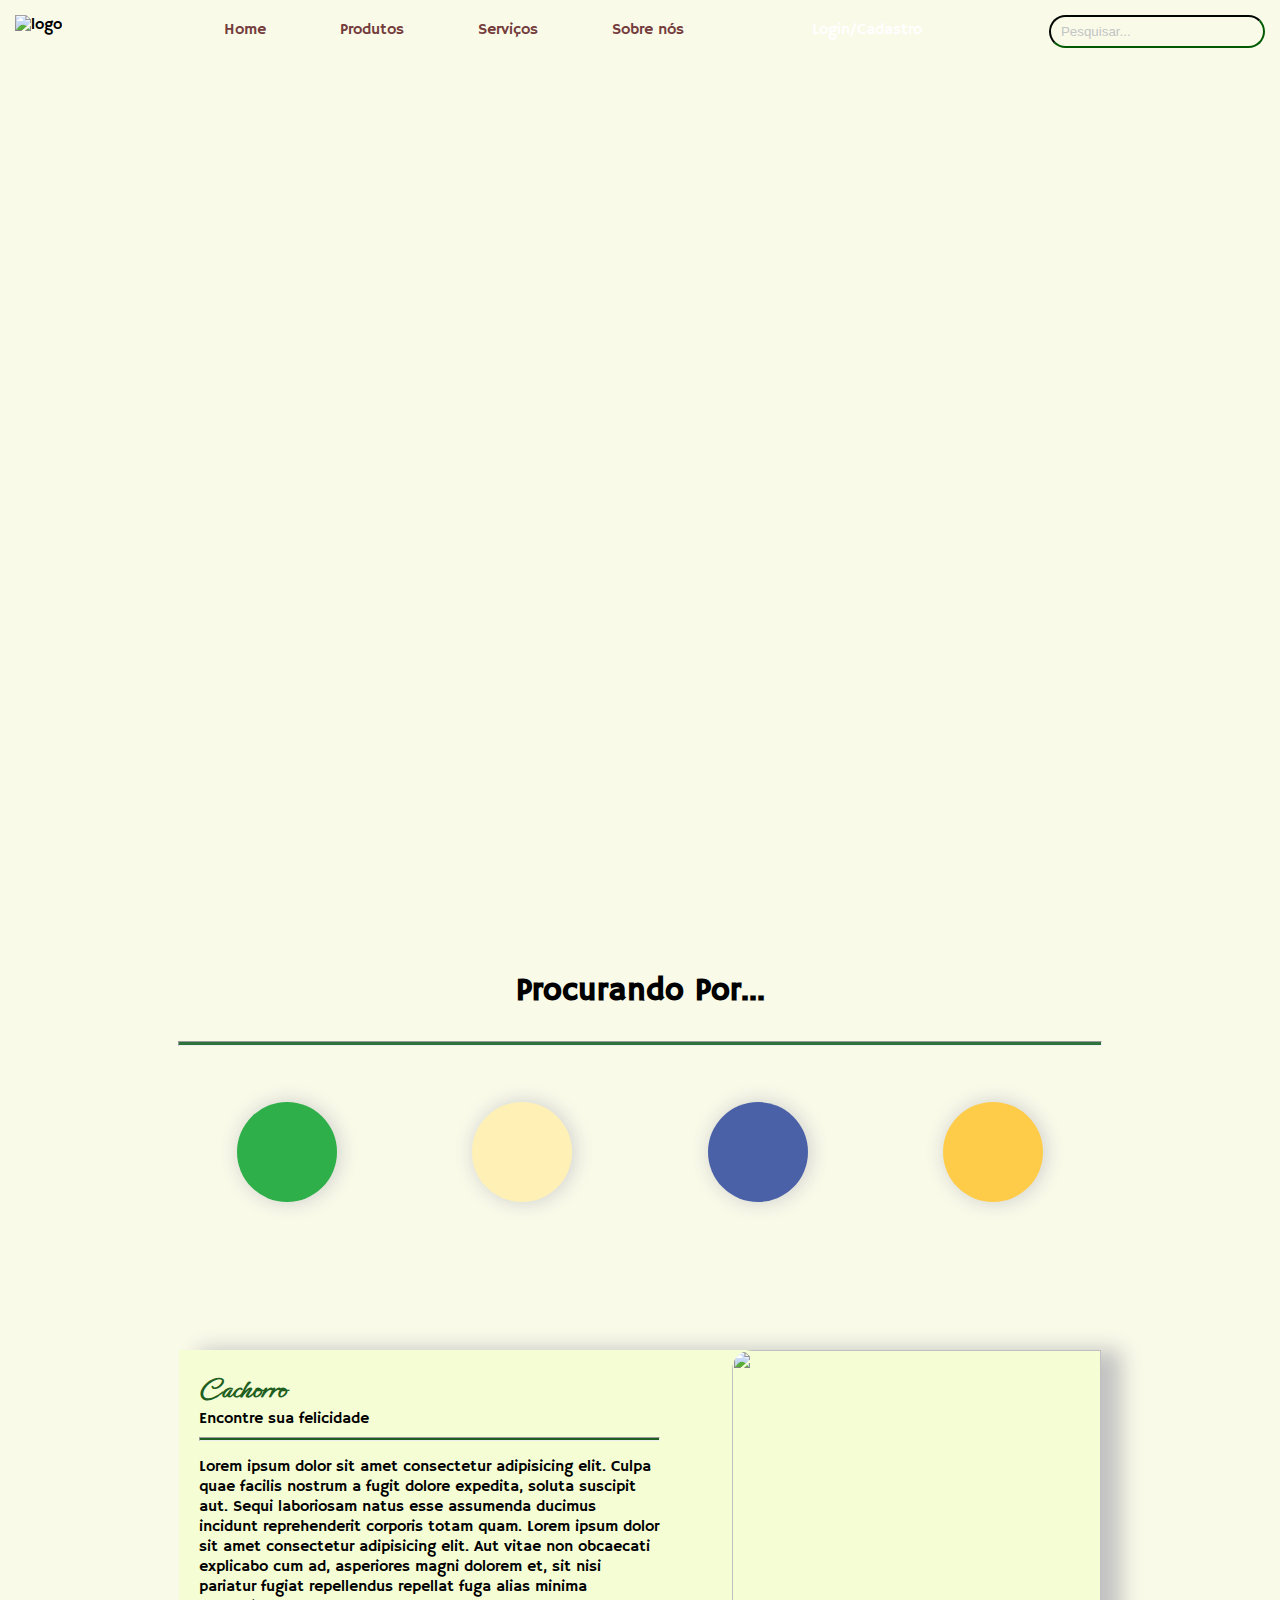
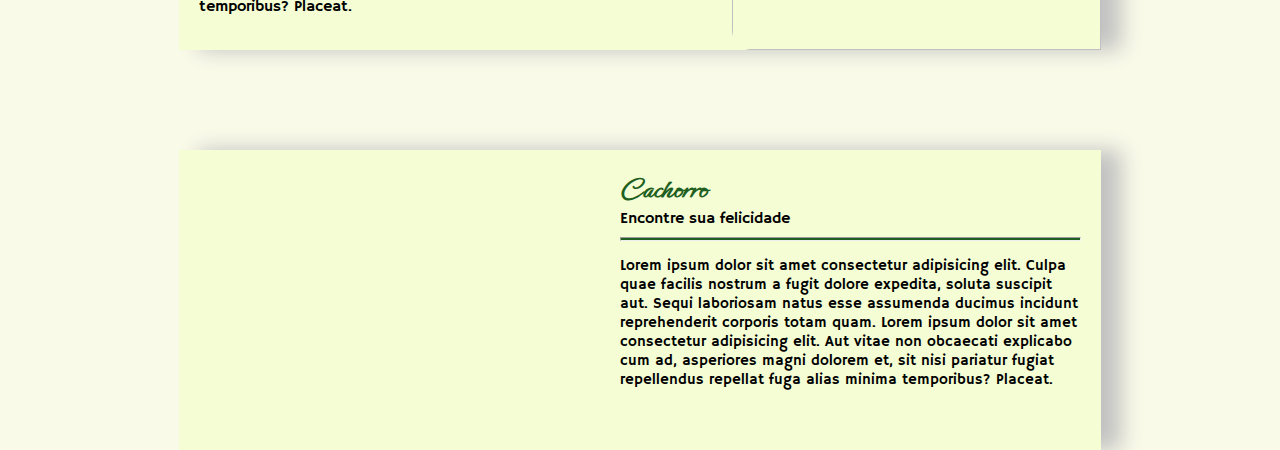
==== PetCandle/index.html @ d26f775b "OK" ====
<!DOCTYPE html>
<html lang="pt-br">
  <head>
    <meta charset="UTF-8" />
    <meta name="viewport" content="width=device-width, initial-scale=1.0" />
    <title>Home</title>
    <link rel="stylesheet" href="index.css" />
    <link rel="preconnect" href="https://fonts.googleapis.com" />
    <link rel="preconnect" href="https://fonts.gstatic.com" crossorigin />
    <link href="https://fonts.googleapis.com/css2?family=Hammersmith+One&display=swap" rel="stylesheet"/>
    <link rel="preconnect" href="https://fonts.googleapis.com">
    <link rel="preconnect" href="https://fonts.gstatic.com" crossorigin>
    <link href="https://fonts.googleapis.com/css2?family=Ephesis&family=Hedvig+Letters+Serif:opsz@12..24&display=swap" rel="stylesheet">

  <body>
    <!---== Header ==--->
    <header class="header">
      <img class="banner" src="img/PetCandle.svg" alt="" />
      <!---== Navbar e Botão ==--->

      <nav class="navbar">
        <div class="logo-img">
          <img src="" alt="logo" />
        </div>
        <div class="links">
          <ul>
            <a href="">Home</a>
            <a href="">Produtos</a>
            <a href="">Serviços</a>
            <a href="">Sobre nós</a>
          </ul>
        </div>
        <div class="login-cad-section">
          <a href="">Login/Cadastro</a>
        </div>

        <div class="search-box">
          <input type="text" placeholder="Pesquisar..." />
        </div>
      </nav>
    </header>

    <!-- Main Section -->

    <!-- Container -->
    <div class="container">
      <!-- SERVIÇOS -->
      <section class="Servicos">
        <h1>Procurando Por...</h1>
        <hr
          style="width: 80%; height: 5px; background-color: rgb(48, 114, 59)"
        />
        <div class="div-cards">
          <div class="card-circle" style="background-color: #2eaf49">
            <img src="/img/comida.png" alt="" />
            <span>Comida</span>
          </div>
          <div class="card-circle" style="background-color: #fff1b5">
            <img src="/img/veterinario(1).png" alt="" />
            <span>Veterinario</span>
          </div>
          <div class="card-circle" style="background-color: #4a61a8">
            <img src="/img/Brinquedos.png" alt="" style="height: 70px" />
            <span>Brinquedos</span>
          </div>
          <div class="card-circle" style="background-color: #ffcc4a">
            <img src="/img/gatinho.png" alt="" style="height: 60px" />
            <span>Adote seu Pet</span>
          </div>
        </div>
      </section>

      <!-- CURIOSIDADES -->
      <section class="curiosidades">
        <div class="info-1">
          <div class="info-text-1" style="float: left;">
            <h1>Cachorro</h1>
            <span>Encontre sua felicidade</span>
            <hr />
            <p>
              Lorem ipsum dolor sit amet consectetur adipisicing elit. Culpa
              quae facilis nostrum a fugit dolore expedita, soluta suscipit aut.
              Sequi laboriosam natus esse assumenda ducimus incidunt
              reprehenderit corporis totam quam. Lorem ipsum dolor sit amet
              consectetur adipisicing elit. Aut vitae non obcaecati explicabo
              cum ad, asperiores magni dolorem et, sit nisi pariatur fugiat
              repellendus repellat fuga alias minima temporibus? Placeat.
            </p>
          </div>
          <div class="info-img-1">
            <!-- ==============PROVISORIO=============== -->
            <img class="img" src="/img/CardCachorro1.jpg" alt="" /> 
          </div>
        </div>

        <div class="info-2">
          <div class="info-text-2" style="float: right;">
            <h1>Cachorro</h1>
            <span>Encontre sua felicidade</span>
            <hr />
            <p>
              Lorem ipsum dolor sit amet consectetur adipisicing elit. Culpa
              quae facilis nostrum a fugit dolore expedita, soluta suscipit aut.
              Sequi laboriosam natus esse assumenda ducimus incidunt
              reprehenderit corporis totam quam. Lorem ipsum dolor sit amet
              consectetur adipisicing elit. Aut vitae non obcaecati explicabo
              cum ad, asperiores magni dolorem et, sit nisi pariatur fugiat
              repellendus repellat fuga alias minima temporibus? Placeat.
            </p>
          </div>
          <div class="info-img-2">
            <!-- ==============PROVISORIO=============== -->
            <img class="img" src="/img/CardCachorro2.jpg" alt="" />
          </div>
        </div>
      </section>
    </div>
  </body>
</html>
---- PetCandle/index.css ----
:root {
    --padrao: 'Hammersmith One', sans-serif;
}

body{
    height: 100vh;
    margin: 0;
    padding: 0;
    font-family: var(--padrao);
    background-color: #f9fae8;
}

/* ----- Header ----- */
.header {
    display: flex;
    justify-content: center;
    width: 100%;
    height: 100%;
    font-family: 'Hammersmith One', sans-serif;;
}
.banner{

    width: 100%;
    position:absolute;
    z-index: -2;    
}

/* ----- Navbar e Botão ----- */
.navbar {
    height: 30px;
    width: 100%;
    display: flex;
    justify-content: space-between;
    padding: 15px;
}
/* Componentes do navbar-1 (logo, link, login) */
.logo-img {
    width: auto;
    height: auto;
}
/* ------ links ------ */
.links {
    width: 40%;
    display: flex;
    align-items: center;
}
.header .navbar ul {
    width: 100%;
    display: flex;
    justify-content: center;
    justify-content: space-between;
}
.header .navbar ul a {
    text-decoration: none;
    color: rgb(116, 60, 60);
    position: relative;
}
.navbar ul a::after{
    content: "";
    width: 0%;
    height: 3px;
    background-color: rgb(102, 33, 33);
    position: absolute;
    bottom: 0;
    left: 1px;
    transition: .5s;
}
.navbar ul a:hover::after{
    width: 120%;
    transition: .5s;
}


/* --login e cadastro (LINK)-- */
.login-cad-section {
    display: flex;
    align-items: center;
}
.login-cad-section a {
    text-decoration: none;
    color: rgb(255, 255, 255);
    padding: 5px;
}
/*-------Search-box-----*/
.search-box input {
    width: 200px;
    height: 25px;
    border-radius: 40px;
    background-color: transparent;
    border-width: 2px;
    border-color: rgb(2, 91, 2);
    outline: none;
    padding: 2px;
    padding-left: 10px;
}
.search-box input::placeholder {
    color: rgb(195, 197, 198);
}

/* ----=====CONATINER=====----- */
.container{
    width: 100%;
    height: 100vh;
    display: flex;
    align-items: center;
    justify-content: space-between;
    flex-direction: column;
}
/* --==Section Novos Produtos==-- */
.Servicos {
    margin-top:50px;
    height: 300px;
    width: 90%;
    display: flex;
    flex-direction: column;
    justify-content: space-between;
    align-items: center;
}
.div-cards{
height: 300px;
width: 70%;
display: flex;
justify-content: space-between;
align-items: center;
}
/* itens cards */
.card-circle{
    height: 100px;
    width: 100px;
    border-radius: 50%;
    overflow: hidden;
    display: flex;
    align-items: center;
    justify-content: center;
    transition: .5s;
    box-shadow: 2px 0px 20px 0px rgb(206, 206, 206);
}
.card-circle:hover{
    transition: .5s;
    border-radius: 10px;
    width: 200px;
}
.card-circle img{
    height: 60px;
}
.card-circle span{
    display: none;
    transition: .2s;
}
.card-circle:hover span{
    display: block;
    height: 30%;
    margin: 10px;
    transition: .2s;
}

/* ---===Section CURIOSIDADES===---*/
/* --Container-- */
.curiosidades{
    height: 1200px;
    width: 90%;
    display: flex;
    align-items: center;
    flex-direction: column;
}

/* ---Cards com informações----- */
.info-1, .info-2{
    width: 80%;
    height: 300px;
    /* rgb(244, 253, 212) */
    box-shadow: 20px 0px  20px 0px rgb(194, 194, 194);
    background-color: rgb(244, 253, 212);
    margin-top: 100px;
    overflow: hidden;
}
/*----- Texto -----*/
.info-text-1, .info-text-2{
    width: 50%;
    margin: 20px;
}
.info-text-1 h1, .info-text-2 h1{
    color: rgb(31, 95, 31);
    font-family: 'Ephesis', cursive;
    font-size: 30px;
    margin: 0;
}
.info-text-1 hr , .info-text-2 hr{

    height: 2px;
    background-color:  rgb(31, 95, 31);;
}
.info-1-text-1 p , .info-text-2 p{
    font-size: 15px;
}

/* -----Imagem -----*/
/* <!-- ==============PROVISORIO=============== --> */
.info-img-1{
    height: 100%;
    width: 40%;
    display: flex;
    float: right;
    border-radius: 20px 0px 0px 20px ;
    overflow: hidden;
}
.info-img-2{
    height: 100%;
    width: 40%;
    display: flex;
    float: left;
    border-radius: 20px 0px 0px 20px ;
    overflow: hidden;
}
.info-img-1 img,.info-img-2- img{
    width: 100%;
    height: 100%;
}
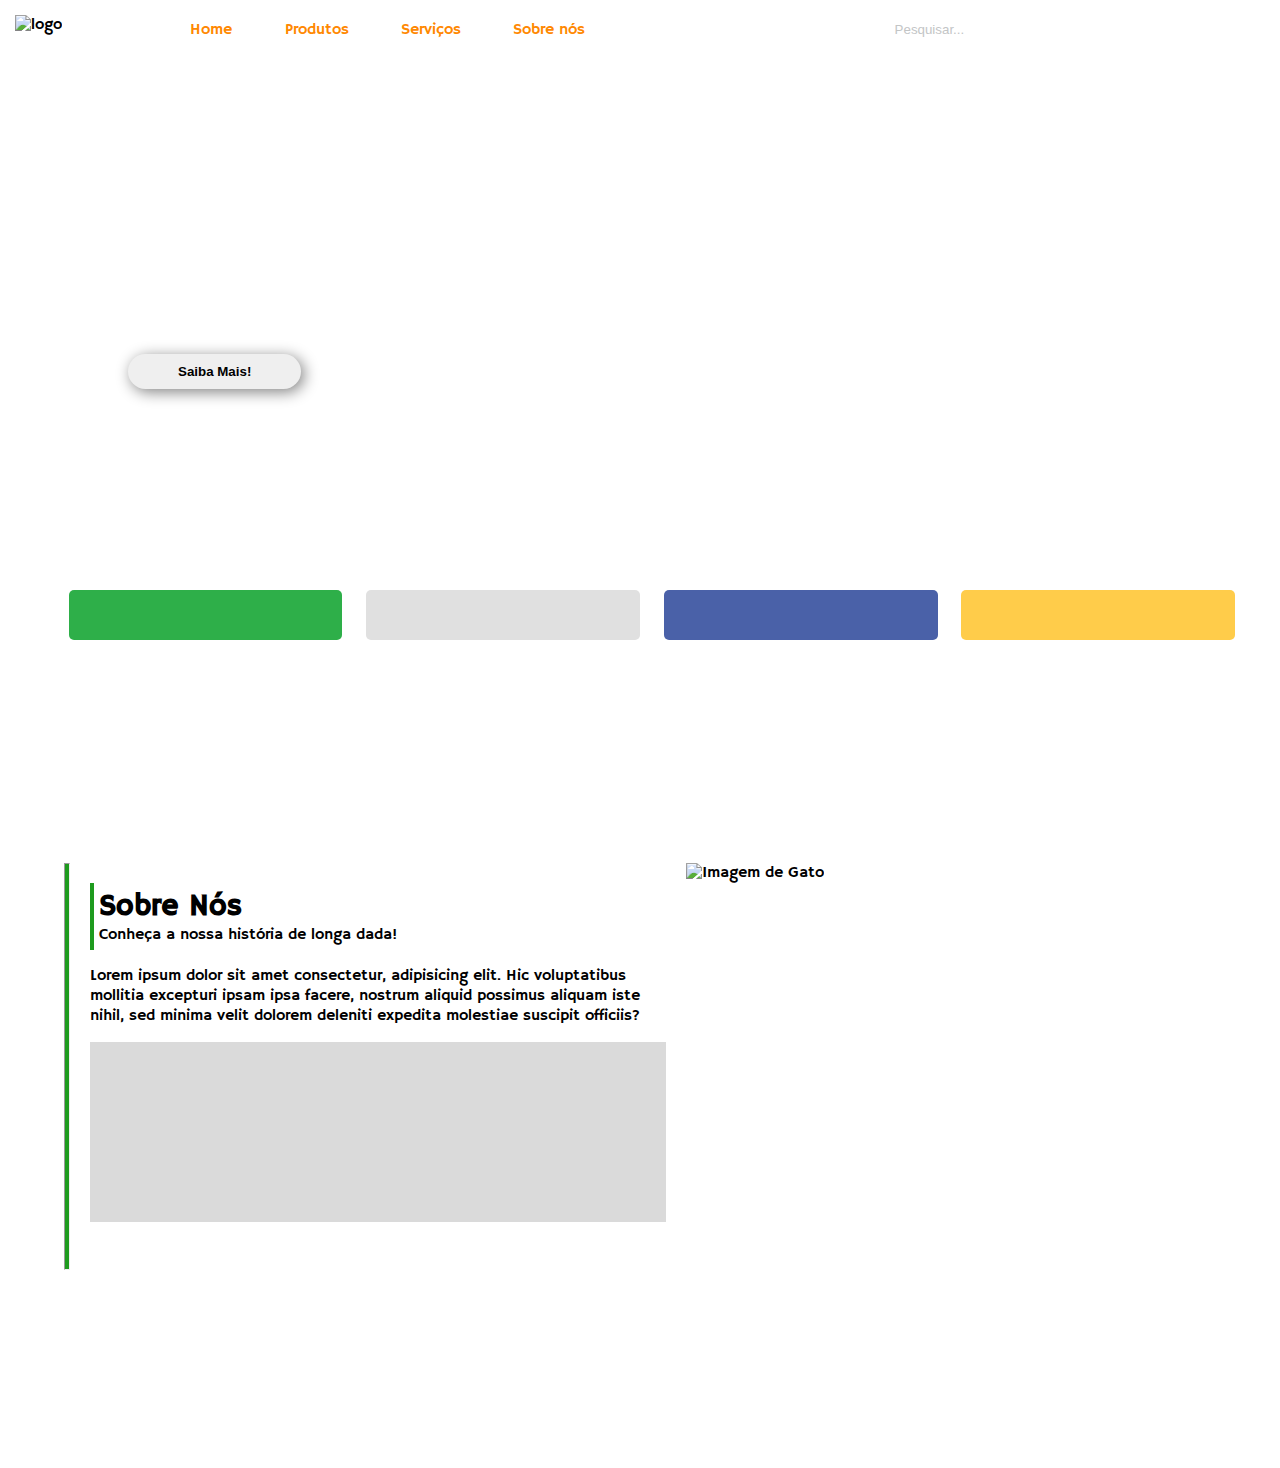
==== commit f7e1317f: "OK" ====
--- a/PetCandle/index.html
+++ b/PetCandle/index.html
@@ -14,106 +14,110 @@
 
   <body>
     <!---== Header ==--->
-    <header class="header">
+  <div>
       <img class="banner" src="img/PetCandle.svg" alt="" />
-      <!---== Navbar e Botão ==--->
+      <header class="header">
+        <!---== Navbar e Botão ==--->
 
-      <nav class="navbar">
-        <div class="logo-img">
-          <img src="" alt="logo" />
-        </div>
-        <div class="links">
-          <ul>
-            <a href="">Home</a>
-            <a href="">Produtos</a>
-            <a href="">Serviços</a>
-            <a href="">Sobre nós</a>
-          </ul>
-        </div>
-        <div class="login-cad-section">
-          <a href="">Login/Cadastro</a>
+        <nav class="navbar">
+          <div class="logo-img">
+            <img src="" alt="logo" />
+          </div>
+          <div class="links">
+            <ul>
+              <a href="#">Home</a>
+              <a href="#">Produtos</a>
+              <a href="#">Serviços</a>
+              <a href="#">Sobre nós</a>
+            </ul>
+          </div>
+
+          <div class="login-cad-section">
+            <a href="">Login</a> 
+            <a href="">Cadastro</a>
+          </div>
+
+          <div class="search-box">
+            <input type="text" placeholder="Pesquisar..." />
+          </div>
+        </nav>
+        
+        <div class="btn-banner">
+          <button href="" >Saiba Mais!</button>
         </div>
 
-        <div class="search-box">
-          <input type="text" placeholder="Pesquisar..." />
-        </div>
-      </nav>
-    </header>
-
+      </header>
+    </div>
     <!-- Main Section -->
-
+    
     <!-- Container -->
     <div class="container">
       <!-- SERVIÇOS -->
       <section class="Servicos">
-        <h1>Procurando Por...</h1>
-        <hr
-          style="width: 80%; height: 5px; background-color: rgb(48, 114, 59)"
-        />
         <div class="div-cards">
-          <div class="card-circle" style="background-color: #2eaf49">
+          <div class="card-rectangle" style="background-color: #2eaf49">
             <img src="/img/comida.png" alt="" />
             <span>Comida</span>
           </div>
-          <div class="card-circle" style="background-color: #fff1b5">
-            <img src="/img/veterinario(1).png" alt="" />
-            <span>Veterinario</span>
+          <div class="card-rectangle" style="background-color: #e0e0e0">
+            <img src="/img/veterinario.png" alt="" />
+            <span>Veterinário</span>
           </div>
-          <div class="card-circle" style="background-color: #4a61a8">
-            <img src="/img/Brinquedos.png" alt="" style="height: 70px" />
+          <div class="card-rectangle" style="background-color: #4a61a8">
+            <img src="/img/Brinquedos.png" alt=""/>
             <span>Brinquedos</span>
           </div>
-          <div class="card-circle" style="background-color: #ffcc4a">
-            <img src="/img/gatinho.png" alt="" style="height: 60px" />
+          <div class="card-rectangle" style="background-color: #ffcc4a">
+            <img src="/img/gatinho.png" alt=""/>
             <span>Adote seu Pet</span>
           </div>
         </div>
       </section>
+      
 
-      <!-- CURIOSIDADES -->
-      <section class="curiosidades">
-        <div class="info-1">
-          <div class="info-text-1" style="float: left;">
-            <h1>Cachorro</h1>
-            <span>Encontre sua felicidade</span>
-            <hr />
-            <p>
-              Lorem ipsum dolor sit amet consectetur adipisicing elit. Culpa
-              quae facilis nostrum a fugit dolore expedita, soluta suscipit aut.
-              Sequi laboriosam natus esse assumenda ducimus incidunt
-              reprehenderit corporis totam quam. Lorem ipsum dolor sit amet
-              consectetur adipisicing elit. Aut vitae non obcaecati explicabo
-              cum ad, asperiores magni dolorem et, sit nisi pariatur fugiat
-              repellendus repellat fuga alias minima temporibus? Placeat.
-            </p>
+
+      <div class="div-about-us">
+
+        <div class="container-about-us">
+          <hr>
+          <div class="div-left-about-us">
+            <div class="title">
+              <span class="span-about-us">Sobre Nós</span>
+              <span class="title-about-us">Conheça a nossa história de longa dada!</span>
+            </div>
+            <div class="content-about-us">
+              <p>
+                Lorem ipsum dolor sit amet consectetur, adipisicing elit. Hic voluptatibus mollitia excepturi ipsam ipsa facere, nostrum aliquid possimus aliquam iste nihil, sed minima velit dolorem deleniti expedita molestiae suscipit officiis?
+              </p>
+              <!-- -----------------PROVISORIO-------------- -->
+              <div class="alguma-coisa"></div>
+            </div>
+      
+
           </div>
-          <div class="info-img-1">
-            <!-- ==============PROVISORIO=============== -->
-            <img class="img" src="/img/CardCachorro1.jpg" alt="" /> 
+
+          <div class="div-right-about-us">
+            <img src="img/ " alt="Imagem de Gato">
           </div>
+
         </div>
+      </div>
 
-        <div class="info-2">
-          <div class="info-text-2" style="float: right;">
-            <h1>Cachorro</h1>
-            <span>Encontre sua felicidade</span>
-            <hr />
-            <p>
-              Lorem ipsum dolor sit amet consectetur adipisicing elit. Culpa
-              quae facilis nostrum a fugit dolore expedita, soluta suscipit aut.
-              Sequi laboriosam natus esse assumenda ducimus incidunt
-              reprehenderit corporis totam quam. Lorem ipsum dolor sit amet
-              consectetur adipisicing elit. Aut vitae non obcaecati explicabo
-              cum ad, asperiores magni dolorem et, sit nisi pariatur fugiat
-              repellendus repellat fuga alias minima temporibus? Placeat.
-            </p>
+      <div class="div-services">
+        <div class="container-services">
+
+          <div class="div-left-services">
+
           </div>
-          <div class="info-img-2">
-            <!-- ==============PROVISORIO=============== -->
-            <img class="img" src="/img/CardCachorro2.jpg" alt="" />
+
+          <div class="div-right-services">
+            
           </div>
+
         </div>
-      </section>
+      </div>
+
     </div>
+
   </body>
 </html>
--- a/PetCandle/index.css
+++ b/PetCandle/index.css
@@ -1,222 +1,245 @@
-
-
 :root {
-    --padrao: 'Hammersmith One', sans-serif;
-}
-
-body{
-    height: 100vh;
-    margin: 0;
-    padding: 0;
-    font-family: var(--padrao);
-    background-color: #f9fae8;
+  --padrao: "Hammersmith One", sans-serif;
+}
+
+body {
+  height: 100%;
+  margin: 0;
+  padding: 0;
+  font-family: var(--padrao);
+  background-color: #ffffff;
 }
 
 /* ----- Header ----- */
 .header {
-    display: flex;
-    justify-content: center;
-    width: 100%;
-    height: 100%;
-    font-family: 'Hammersmith One', sans-serif;;
-}
-.banner{
-
-    width: 100%;
-    position:absolute;
-    z-index: -2;    
-}
-
-/* ----- Navbar e Botão ----- */
+  display: flex;
+  justify-content: center;
+  flex-direction: column;
+  width: 100%;
+  font-family: "Hammersmith One", sans-serif;
+  overflow: hidden;
+}
+.banner {
+  width: 100%;
+  position: absolute;
+  z-index: -2;
+}
+
+/* ----- Botão do Banner ----- */
+
+.btn-banner{
+  margin-top: 23%;
+  margin-left: 10%;
+  width: auto;
+  height: 60px;
+}
+
+.btn-banner button{
+  padding: 10px 50px 10px 50px;
+  border: none;
+  border-radius: 50px;
+  font-weight: 700;
+  box-shadow: 3px 3px 15px gray;
+  cursor: pointer;
+  transition: all 0.3s ease-in-out;
+}
+
+.btn-banner button:hover{
+  transform: scale(110%);
+}
+
+/* ----- Navbar ----- */
 .navbar {
-    height: 30px;
+  height: 30px;
+  width: 97%;
+  display: flex;
+  justify-content: space-between;
+  padding: 15px;
+}
+/* Componentes do navbar-1 (logo, link, login) */
+.logo-img {
+  width: auto;
+  height: auto;
+}
+/* ------ links ------ */
+.links {
+  width: 35%;
+  display: flex;
+  align-items: center;
+}
+.header .navbar ul {
+  width: 100%;
+  display: flex;
+  justify-content: center;
+  justify-content: space-between;
+}
+.header .navbar ul a {
+  text-decoration: none;
+  /* color: rgb(116, 60, 60); */
+  color: rgb(255, 136, 0);
+  position: relative;
+}
+.navbar ul a::after {
+  content: "";
+  width: 0%;
+  height: 3px;
+  /* background-color: rgb(102, 33, 33); */
+  background-color: rgb(255, 136, 0);
+  position: absolute;
+  bottom: 0;
+  left: 1px;
+  transition: 0.5s;
+}
+.navbar ul a:hover::after {
+  width: 120%;
+  transition: 0.5s;
+}
+
+/* --login e cadastro (LINK)-- */
+.login-cad-section {
+  display: flex;
+  align-items: center;
+}
+.login-cad-section a {
+  text-decoration: none;
+  color: rgb(255, 255, 255);
+  padding: 5px;
+}
+/*-------Search-box-----*/
+.search-box input {
+  width: 40vh;
+  height: 25px;
+  border-radius: 40px;
+  background-color: white;
+  border: none;
+  outline: none;
+  padding: 2px;
+  padding-left: 10px;
+}
+.search-box input::placeholder {
+  color: rgb(195, 197, 198);
+}
+
+/* ----=====CONATINER=====----- */
+.container {
+  margin-top: 12%;
+  width: 100%;
+  height: 100vh;
+  display: flex;
+  align-items: center;
+  justify-content: space-between;
+  flex-direction: column;
+}
+/* --==Section Novos Produtos==-- */
+.Servicos {
+  height: 95px;
+  width: 100%;
+  display: flex;
+  flex-direction: column;
+  justify-content: space-between;
+  align-items: center;
+}
+.div-cards {
+  height: 100px;
+  width: 93%;
+  display: flex;
+  justify-content: space-between;
+  align-items: center;
+}
+/* itens cards */
+.card-rectangle {
+  height: 50px;
+  width: 300px;
+  border-radius: 5px;
+  overflow: hidden;
+  display: flex;
+  align-items: center;
+  justify-content: center;
+  transition: 0.5s;
+  margin-left: 2%;
+}
+.card-rectangle:hover {
+  transition: 0.5s;
+}
+.card-rectangle img {
+  height: 80%;
+  /* position: relative;
+  z-index: 1; */
+}
+.card-rectangle span {
+  display: none;
+  margin-left: 30px;
+  transition: 0.2s ease-in-out;
+}
+.card-rectangle:hover span {
+  display: block;
+  height: 30%;
+  /* margin: 10px; */
+  transition: 0.2s;
+  animation: word-animation 0.5s;
+}
+
+@keyframes word-animation {
+  from {
+    margin-left: -50px;
+    opacity: 0;
+  }
+  to {
+    margin-left: 30px;
+    opacity: 1;
+  }
+}
+/* ----====ABout Us===---- */
+.div-about-us{  
+    height: 450px;
     width: 100%;
     display: flex;
-    justify-content: space-between;
-    padding: 15px;
-}
-/* Componentes do navbar-1 (logo, link, login) */
-.logo-img {
-    width: auto;
-    height: auto;
-}
-/* ------ links ------ */
-.links {
-    width: 40%;
+justify-content: center;
+    align-items: center;
+
+}
+.container-about-us{
+    width: 90%;
+    height: 90%;
     display: flex;
-    align-items: center;
-}
-.header .navbar ul {
-    width: 100%;
-    display: flex;
-    justify-content: center;
-    justify-content: space-between;
-}
-.header .navbar ul a {
-    text-decoration: none;
-    color: rgb(116, 60, 60);
-    position: relative;
-}
-.navbar ul a::after{
-    content: "";
-    width: 0%;
-    height: 3px;
-    background-color: rgb(102, 33, 33);
-    position: absolute;
-    bottom: 0;
-    left: 1px;
-    transition: .5s;
-}
-.navbar ul a:hover::after{
-    width: 120%;
-    transition: .5s;
-}
-
-
-/* --login e cadastro (LINK)-- */
-.login-cad-section {
-    display: flex;
-    align-items: center;
-}
-.login-cad-section a {
-    text-decoration: none;
-    color: rgb(255, 255, 255);
-    padding: 5px;
-}
-/*-------Search-box-----*/
-.search-box input {
-    width: 200px;
-    height: 25px;
-    border-radius: 40px;
-    background-color: transparent;
-    border-width: 2px;
-    border-color: rgb(2, 91, 2);
-    outline: none;
-    padding: 2px;
-    padding-left: 10px;
-}
-.search-box input::placeholder {
-    color: rgb(195, 197, 198);
-}
-
-/* ----=====CONATINER=====----- */
-.container{
-    width: 100%;
-    height: 100vh;
-    display: flex;
-    align-items: center;
-    justify-content: space-between;
-    flex-direction: column;
-}
-/* --==Section Novos Produtos==-- */
-.Servicos {
-    margin-top:50px;
-    height: 300px;
-    width: 90%;
+}
+.container-about-us hr{
+    width: 4px;
+    height:100%;
+    margin:0;
+    background-color: rgb(30, 155, 30);
+    
+}
+.div-left-about-us{
+    width: 50%;
+    margin: 20px;
     display: flex;
     flex-direction: column;
-    justify-content: space-between;
-    align-items: center;
-}
-.div-cards{
-height: 300px;
-width: 70%;
-display: flex;
-justify-content: space-between;
-align-items: center;
-}
-/* itens cards */
-.card-circle{
-    height: 100px;
-    width: 100px;
-    border-radius: 50%;
+    height: 90%;
+}
+
+.div-left-about-us .title{
+  border-left: 4px solid rgb(30, 155, 30);
+  display: flex;
+  flex-direction: column;
+  padding: 5px;
+}
+
+.div-left-about-us  .title .span-about-us{
+    font-weight: 800;
+    font-size: 30px;
+}
+/* ----------------PROVISORIO------------- */
+.alguma-coisa{
+    margin-top: 10px;
+    width: 100%;
+    height: 180px;
+    background-color: rgb(218, 218, 218);
+}
+
+.div-right-about-us{
+    width: 45%;
+    float: right;
+    height: 90%;
     overflow: hidden;
-    display: flex;
-    align-items: center;
-    justify-content: center;
-    transition: .5s;
-    box-shadow: 2px 0px 20px 0px rgb(206, 206, 206);
-}
-.card-circle:hover{
-    transition: .5s;
-    border-radius: 10px;
-    width: 200px;
-}
-.card-circle img{
-    height: 60px;
-}
-.card-circle span{
-    display: none;
-    transition: .2s;
-}
-.card-circle:hover span{
-    display: block;
-    height: 30%;
-    margin: 10px;
-    transition: .2s;
-}
-
-/* ---===Section CURIOSIDADES===---*/
-/* --Container-- */
-.curiosidades{
-    height: 1200px;
-    width: 90%;
-    display: flex;
-    align-items: center;
-    flex-direction: column;
-}
-
-/* ---Cards com informações----- */
-.info-1, .info-2{
-    width: 80%;
-    height: 300px;
-    /* rgb(244, 253, 212) */
-    box-shadow: 20px 0px  20px 0px rgb(194, 194, 194);
-    background-color: rgb(244, 253, 212);
-    margin-top: 100px;
-    overflow: hidden;
-}
-/*----- Texto -----*/
-.info-text-1, .info-text-2{
-    width: 50%;
-    margin: 20px;
-}
-.info-text-1 h1, .info-text-2 h1{
-    color: rgb(31, 95, 31);
-    font-family: 'Ephesis', cursive;
-    font-size: 30px;
-    margin: 0;
-}
-.info-text-1 hr , .info-text-2 hr{
-
-    height: 2px;
-    background-color:  rgb(31, 95, 31);;
-}
-.info-1-text-1 p , .info-text-2 p{
-    font-size: 15px;
-}
-
-/* -----Imagem -----*/
-/* <!-- ==============PROVISORIO=============== --> */
-.info-img-1{
-    height: 100%;
-    width: 40%;
-    display: flex;
-    float: right;
-    border-radius: 20px 0px 0px 20px ;
-    overflow: hidden;
-}
-.info-img-2{
-    height: 100%;
-    width: 40%;
-    display: flex;
-    float: left;
-    border-radius: 20px 0px 0px 20px ;
-    overflow: hidden;
-}
-.info-img-1 img,.info-img-2- img{
-    width: 100%;
-    height: 100%;
-}
-
-
+}
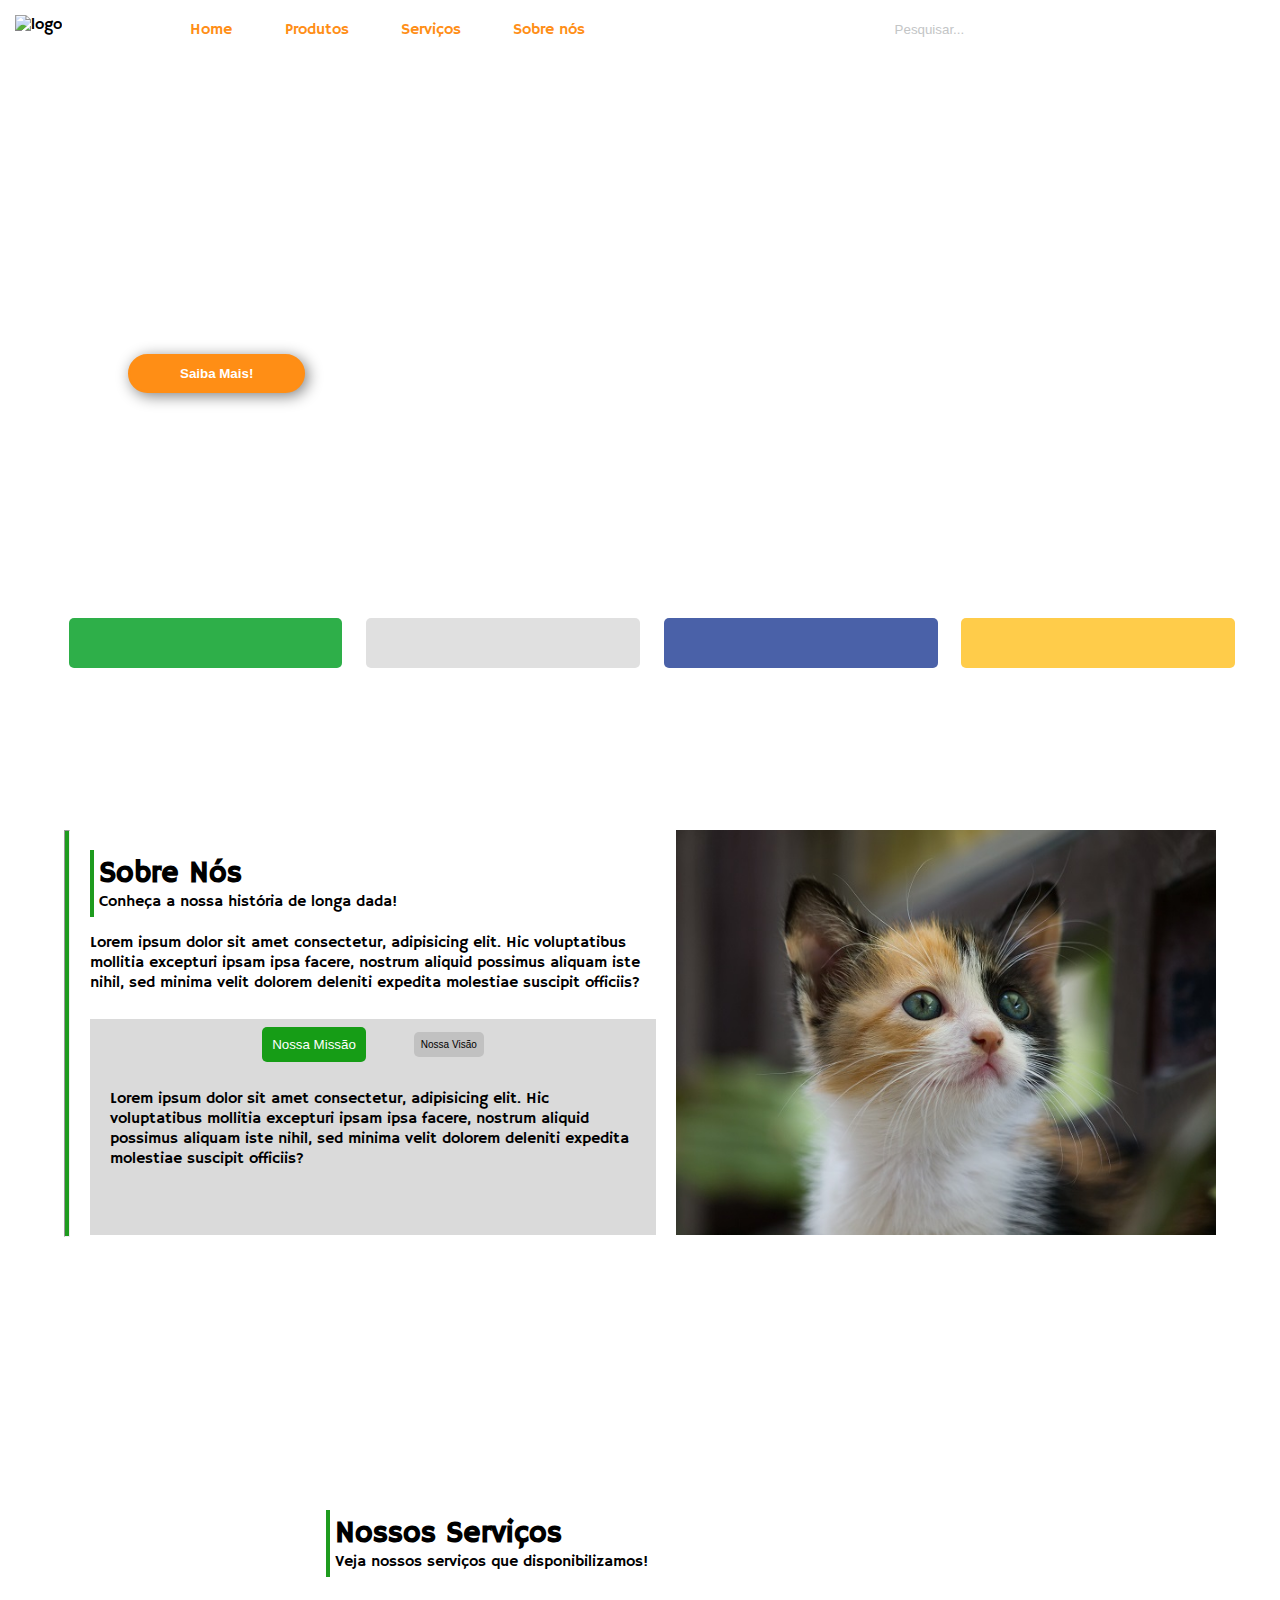
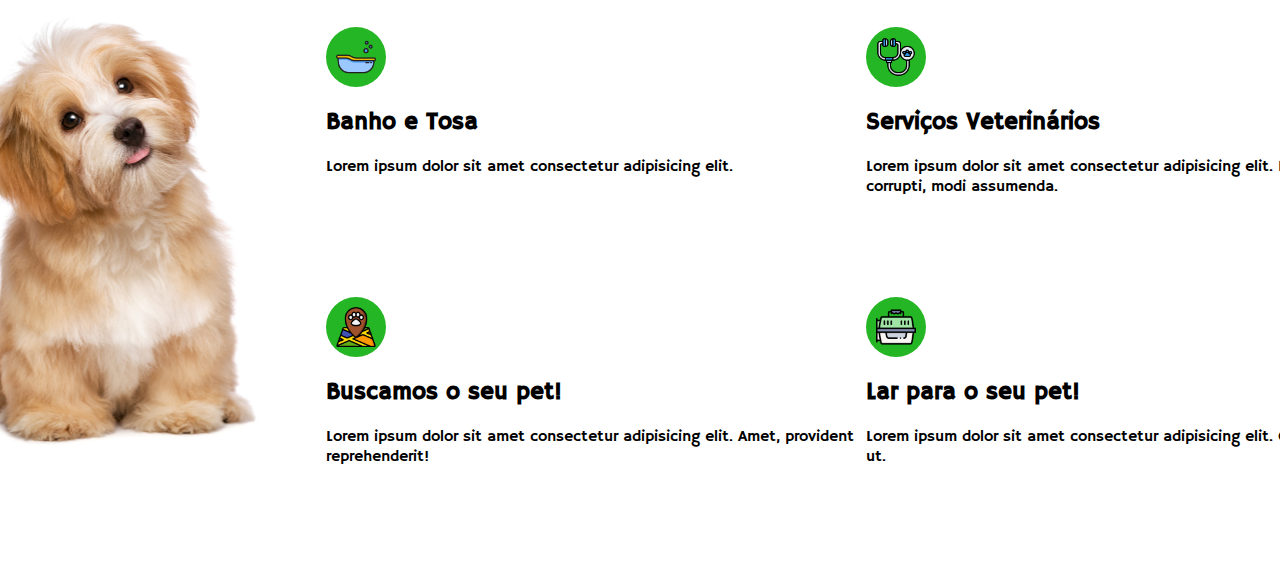
==== commit 136dd535: "OK" ====
--- a/PetCandle/index.html
+++ b/PetCandle/index.html
@@ -1,123 +1,194 @@
 <!DOCTYPE html>
 <html lang="pt-br">
-  <head>
-    <meta charset="UTF-8" />
-    <meta name="viewport" content="width=device-width, initial-scale=1.0" />
-    <title>Home</title>
-    <link rel="stylesheet" href="index.css" />
-    <link rel="preconnect" href="https://fonts.googleapis.com" />
-    <link rel="preconnect" href="https://fonts.gstatic.com" crossorigin />
-    <link href="https://fonts.googleapis.com/css2?family=Hammersmith+One&display=swap" rel="stylesheet"/>
-    <link rel="preconnect" href="https://fonts.googleapis.com">
-    <link rel="preconnect" href="https://fonts.gstatic.com" crossorigin>
-    <link href="https://fonts.googleapis.com/css2?family=Ephesis&family=Hedvig+Letters+Serif:opsz@12..24&display=swap" rel="stylesheet">
 
-  <body>
-    <!---== Header ==--->
+<head>
+  <meta charset="UTF-8" />
+  <meta name="viewport" content="width=device-width, initial-scale=1.0" />
+  <title>Home</title>
+  <link rel="stylesheet" href="index.css" />
+  <link rel="preconnect" href="https://fonts.googleapis.com" />
+  <link rel="preconnect" href="https://fonts.gstatic.com" crossorigin />
+  <link href="https://fonts.googleapis.com/css2?family=Hammersmith+One&display=swap" rel="stylesheet" />
+  <link rel="preconnect" href="https://fonts.googleapis.com">
+  <link rel="preconnect" href="https://fonts.gstatic.com" crossorigin>
+  <link href="https://fonts.googleapis.com/css2?family=Ephesis&family=Hedvig+Letters+Serif:opsz@12..24&display=swap"
+    rel="stylesheet">
+
+<body>
+  <!---== Header ==--->
   <div>
-      <img class="banner" src="img/PetCandle.svg" alt="" />
-      <header class="header">
-        <!---== Navbar e Botão ==--->
+    <img class="banner" src="img/PetCandle.svg" alt="" />
+    <header class="header">
+      <!---== Navbar e Botão ==--->
 
-        <nav class="navbar">
-          <div class="logo-img">
-            <img src="" alt="logo" />
-          </div>
-          <div class="links">
-            <ul>
-              <a href="#">Home</a>
-              <a href="#">Produtos</a>
-              <a href="#">Serviços</a>
-              <a href="#">Sobre nós</a>
-            </ul>
-          </div>
-
-          <div class="login-cad-section">
-            <a href="">Login</a> 
-            <a href="">Cadastro</a>
-          </div>
-
-          <div class="search-box">
-            <input type="text" placeholder="Pesquisar..." />
-          </div>
-        </nav>
-        
-        <div class="btn-banner">
-          <button href="" >Saiba Mais!</button>
+      <nav class="navbar">
+        <div class="logo-img">
+          <img src="" alt="logo" />
+        </div>
+        <div class="links">
+          <ul>
+            <a href="#">Home</a>
+            <a href="#">Produtos</a>
+            <a href="#">Serviços</a>
+            <a href="#">Sobre nós</a>
+          </ul>
         </div>
 
-      </header>
-    </div>
-    <!-- Main Section -->
-    
-    <!-- Container -->
-    <div class="container">
-      <!-- SERVIÇOS -->
-      <section class="Servicos">
-        <div class="div-cards">
-          <div class="card-rectangle" style="background-color: #2eaf49">
-            <img src="/img/comida.png" alt="" />
-            <span>Comida</span>
+        <div class="login-cad-section">
+          <a href="">Login</a>
+          <a href="">Cadastro</a>
+        </div>
+
+        <div class="search-box">
+          <input type="text" placeholder="Pesquisar..." />
+        </div>
+      </nav>
+
+      <div class="btn-banner">
+        <button href="">Saiba Mais!</button>
+      </div>
+
+    </header>
+  </div>
+  <!-- Main Section -->
+
+  <!-- Container -->
+  <div class="container">
+    <!-- SERVIÇOS -->
+    <section class="Servicos">
+      <div class="div-cards">
+        <div class="card-rectangle" style="background-color: #2eaf49">
+          <img src="/img/comida.png" alt="" />
+          <span>Comida</span>
+        </div>
+        <div class="card-rectangle" style="background-color: #e0e0e0">
+          <img src="/img/veterinario.png" alt="" />
+          <span>Veterinário</span>
+        </div>
+        <div class="card-rectangle" style="background-color: #4a61a8">
+          <img src="/img/Brinquedos.png" alt="" />
+          <span>Brinquedos</span>
+        </div>
+        <div class="card-rectangle" style="background-color: #ffcc4a">
+          <img src="/img/gatinho.png" alt="" />
+          <span>Adote seu Pet</span>
+        </div>
+      </div>
+    </section>
+
+
+
+    <div class="div-about-us">
+      <div class="container-about-us">
+        <hr>
+        <div class="div-left-about-us">
+          <div class="title">
+            <span class="span-about-us">Sobre Nós</span>
+            <span class="title-about-us">Conheça a nossa história de longa dada!</span>
           </div>
-          <div class="card-rectangle" style="background-color: #e0e0e0">
-            <img src="/img/veterinario.png" alt="" />
-            <span>Veterinário</span>
+          <div class="content-about-us">
+            <p>
+              Lorem ipsum dolor sit amet consectetur, adipisicing elit. Hic voluptatibus mollitia excepturi ipsam ipsa
+              facere, nostrum aliquid possimus aliquam iste nihil, sed minima velit dolorem deleniti expedita molestiae
+              suscipit officiis?
+            </p>
           </div>
-          <div class="card-rectangle" style="background-color: #4a61a8">
-            <img src="/img/Brinquedos.png" alt=""/>
-            <span>Brinquedos</span>
-          </div>
-          <div class="card-rectangle" style="background-color: #ffcc4a">
-            <img src="/img/gatinho.png" alt=""/>
-            <span>Adote seu Pet</span>
+          <div class="Nossa-Missao-Visao">
+            <div class="btn-M-V">
+              <button class=" btn-Missao" id="btn-Missao">Nossa Missão</button>
+              <button class="btn-Visao" id="btn-Visao">Nossa Visão</button>
+            </div>
+            <div>
+              <p class="text-Missao">
+                Lorem ipsum dolor sit amet consectetur, adipisicing elit. Hic voluptatibus mollitia excepturi ipsam ipsa
+                facere, nostrum aliquid possimus aliquam iste nihil, sed minima velit dolorem deleniti expedita
+                molestiae
+                suscipit officiis?
+              </p>
+              <p class="text-Visao">
+                Lorem ipsum dolor sit amet consectetur, adipisicing elit. Hic voluptatibus mollitia excepturi ipsam ipsa
+
+              </p>
+            </div>
           </div>
         </div>
-      </section>
-      
 
-
-      <div class="div-about-us">
-
-        <div class="container-about-us">
-          <hr>
-          <div class="div-left-about-us">
-            <div class="title">
-              <span class="span-about-us">Sobre Nós</span>
-              <span class="title-about-us">Conheça a nossa história de longa dada!</span>
-            </div>
-            <div class="content-about-us">
-              <p>
-                Lorem ipsum dolor sit amet consectetur, adipisicing elit. Hic voluptatibus mollitia excepturi ipsam ipsa facere, nostrum aliquid possimus aliquam iste nihil, sed minima velit dolorem deleniti expedita molestiae suscipit officiis?
-              </p>
-              <!-- -----------------PROVISORIO-------------- -->
-              <div class="alguma-coisa"></div>
-            </div>
-      
-
-          </div>
-
-          <div class="div-right-about-us">
-            <img src="img/ " alt="Imagem de Gato">
-          </div>
-
+        <div class="div-right-about-us">
+          <img src="img/Gato-about-us.jpg " alt="Imagem de Gato">
         </div>
       </div>
+    </div>
 
-      <div class="div-services">
-        <div class="container-services">
+    <div class="div-services">
+      <div class="container-services">
+        <div class="div-left-services">
+          <div class="service-img">
+            <img src="img/DogServico.jpg" alt="cachorrinho">
+          </div>
+        </div>
 
-          <div class="div-left-services">
+        <div class="div-right-services">
+          <div class="title">
+            <span class="span-services">Nossos Serviços</span>
+            <span class="title-services">Veja nossos serviços que disponibilizamos!</span>
+          </div>
+          <div class="services-section">
+            <div class="services-top">
+              <div class="service-card">
 
+                <div class="service-icon">
+                  <img src="img/banheira-de-bebe.png" alt="service icon">
+                </div>
+
+                <div class="service-info">
+                  <h2>Banho e Tosa</h2>
+                  <p>Lorem ipsum dolor sit amet consectetur adipisicing elit.</p>
+                </div>
+
+              </div>
+
+              <div class="service-card">
+                <div class="service-icon">
+                  <img src="img/Saude.png" alt="service icon">
+                </div>
+
+                <div class="service-info">
+                  <h2>Serviços Veterinários</h2>
+                  <p>Lorem ipsum dolor sit amet consectetur adipisicing elit.
+                    Molestiae corrupti, modi assumenda.</p>
+                </div>
+              </div>
+
+            </div>
+
+            <div class="services-bottom">
+
+              <div class="service-card">
+                <div class="service-icon">
+                  <img src="img/loja-de-animais.png" alt="service icon">
+                </div>
+                <div class="service-info">
+                  <h2>Buscamos o seu pet!</h2>
+                  Lorem ipsum dolor sit amet consectetur adipisicing elit. Amet, provident reprehenderit!</p>
+                </div>
+              </div>
+
+              <div class="service-card">
+                <div class="service-icon">
+                  <img src="img/pet-transportadora.png" alt="service icon">
+                </div>
+                <div class="service-info">
+                  <h2>Lar para o seu pet!</h2>
+                  <p>Lorem ipsum dolor sit amet consectetur adipisicing elit. Quisquam fugiat ut.</p>
+                </div>
+              </div>
+            </div>
           </div>
-
-          <div class="div-right-services">
-            
-          </div>
-
         </div>
       </div>
+    </div>
+  </div>
+</body>
+<script src="index.js"></script>
 
-    </div>
-
-  </body>
-</html>
+</html>--- a/PetCandle/index.css
+++ b/PetCandle/index.css
@@ -19,6 +19,7 @@
   font-family: "Hammersmith One", sans-serif;
   overflow: hidden;
 }
+
 .banner {
   width: 100%;
   position: absolute;
@@ -27,25 +28,30 @@
 
 /* ----- Botão do Banner ----- */
 
-.btn-banner{
+.btn-banner {
   margin-top: 23%;
   margin-left: 10%;
   width: auto;
   height: 60px;
 }
 
-.btn-banner button{
+.btn-banner button {
   padding: 10px 50px 10px 50px;
   border: none;
   border-radius: 50px;
   font-weight: 700;
   box-shadow: 3px 3px 15px gray;
+  background-color: #ff8e15;
+  border: 2px solid #ff8e15;
+  color: rgb(255, 255, 255);
   cursor: pointer;
   transition: all 0.3s ease-in-out;
 }
 
-.btn-banner button:hover{
+.btn-banner button:hover {
   transform: scale(110%);
+  background-color: white;
+  color: #ff8e15;
 }
 
 /* ----- Navbar ----- */
@@ -56,40 +62,46 @@
   justify-content: space-between;
   padding: 15px;
 }
+
 /* Componentes do navbar-1 (logo, link, login) */
 .logo-img {
   width: auto;
   height: auto;
 }
+
 /* ------ links ------ */
 .links {
   width: 35%;
   display: flex;
   align-items: center;
 }
+
 .header .navbar ul {
   width: 100%;
   display: flex;
   justify-content: center;
   justify-content: space-between;
 }
+
 .header .navbar ul a {
   text-decoration: none;
   /* color: rgb(116, 60, 60); */
-  color: rgb(255, 136, 0);
+  color: #ff8e15;
   position: relative;
 }
+
 .navbar ul a::after {
   content: "";
   width: 0%;
   height: 3px;
   /* background-color: rgb(102, 33, 33); */
-  background-color: rgb(255, 136, 0);
+  background-color: #ff8e15;
   position: absolute;
   bottom: 0;
   left: 1px;
   transition: 0.5s;
 }
+
 .navbar ul a:hover::after {
   width: 120%;
   transition: 0.5s;
@@ -100,11 +112,13 @@
   display: flex;
   align-items: center;
 }
+
 .login-cad-section a {
   text-decoration: none;
   color: rgb(255, 255, 255);
   padding: 5px;
 }
+
 /*-------Search-box-----*/
 .search-box input {
   width: 40vh;
@@ -116,6 +130,7 @@
   padding: 2px;
   padding-left: 10px;
 }
+
 .search-box input::placeholder {
   color: rgb(195, 197, 198);
 }
@@ -130,22 +145,25 @@
   justify-content: space-between;
   flex-direction: column;
 }
+
 /* --==Section Novos Produtos==-- */
 .Servicos {
-  height: 95px;
+  height: 150px;
   width: 100%;
   display: flex;
   flex-direction: column;
   justify-content: space-between;
   align-items: center;
 }
+
 .div-cards {
-  height: 100px;
+  height: 150px;
   width: 93%;
   display: flex;
   justify-content: space-between;
   align-items: center;
 }
+
 /* itens cards */
 .card-rectangle {
   height: 50px;
@@ -158,19 +176,21 @@
   transition: 0.5s;
   margin-left: 2%;
 }
+
 .card-rectangle:hover {
   transition: 0.5s;
 }
+
 .card-rectangle img {
   height: 80%;
-  /* position: relative;
-  z-index: 1; */
-}
+}
+
 .card-rectangle span {
   display: none;
   margin-left: 30px;
   transition: 0.2s ease-in-out;
 }
+
 .card-rectangle:hover span {
   display: block;
   height: 30%;
@@ -184,62 +204,201 @@
     margin-left: -50px;
     opacity: 0;
   }
+
   to {
     margin-left: 30px;
     opacity: 1;
   }
 }
+
 /* ----====ABout Us===---- */
-.div-about-us{  
-    height: 450px;
-    width: 100%;
-    display: flex;
-justify-content: center;
-    align-items: center;
-
-}
-.container-about-us{
-    width: 90%;
-    height: 90%;
-    display: flex;
-}
-.container-about-us hr{
-    width: 4px;
-    height:100%;
-    margin:0;
-    background-color: rgb(30, 155, 30);
-    
-}
-.div-left-about-us{
-    width: 50%;
-    margin: 20px;
-    display: flex;
-    flex-direction: column;
-    height: 90%;
-}
-
-.div-left-about-us .title{
-  border-left: 4px solid rgb(30, 155, 30);
+.div-about-us {
+  margin-top: 10vh;
+  height: 450px;
+  width: 100%;
+  display: flex;
+  justify-content: center;
+  align-items: center;
+}
+
+.container-about-us {
+  width: 90%;
+  height: 90%;
+  display: flex;
+}
+
+.container-about-us hr {
+  width: 4px;
+  height: 100%;
+  margin: 0;
+  background-color: rgb(30, 155, 30);
+}
+
+/* -----=====LADO ESQUERDO=====----- */
+.div-left-about-us,
+.div-left-services {
+  width: 50%;
+  margin: 20px;
+  display: flex;
+  flex-direction: column;
+  height: 95%;
+}
+
+.div-left-about-us .title,
+.div-services .container-services .div-right-services .title {
+  border-left: 4px solid #1e9b1e;
   display: flex;
   flex-direction: column;
   padding: 5px;
 }
 
-.div-left-about-us  .title .span-about-us{
-    font-weight: 800;
-    font-size: 30px;
-}
-/* ----------------PROVISORIO------------- */
-.alguma-coisa{
-    margin-top: 10px;
-    width: 100%;
-    height: 180px;
-    background-color: rgb(218, 218, 218);
-}
-
-.div-right-about-us{
-    width: 45%;
-    float: right;
-    height: 90%;
-    overflow: hidden;
-}
+.div-left-about-us .title .span-about-us,
+.div-right-services .title .span-services {
+  font-weight: 800;
+  font-size: 30px;
+}
+
+/* -----=====NOSSA MISSAO E VISAO=====----- */
+.Nossa-Missao-Visao {
+  margin-top: 10px;
+  width: 100%;
+  height: 100%;
+  background-color: rgb(218, 218, 218);
+}
+
+.Nossa-Missao-Visao .btn-M-V {
+  width: 100%;
+  height: 50px;
+  display: flex;
+  justify-content: center;
+  align-items: center;
+  gap: 3em;
+}
+
+.btn-M-V .btn-Missao,
+.btn-Visao {
+  border: none;
+  padding: 10px;
+  border-radius: 5px;
+  cursor: pointer;
+}
+
+.btn-M-V .btn-Missao {
+  background-color: rgb(22, 157, 22);
+  color: #ffffff;
+  transition: .2s;
+  cursor: pointer;
+}
+
+.btn-M-V .btn-Visao {
+  background-color: rgb(193, 193, 193);
+  transition: .2s;
+  cursor: pointer;
+  padding: 7px;
+  font-size: 10px;
+}
+
+.text-Missao {
+  margin: 0;
+  padding: 20px 20px 0px 20px;
+
+}
+
+.text-Visao {
+  margin: 0;
+  display: none;
+  padding: 20px 20px 0px 20px;
+}
+
+/* -----=====LADO DIREITO=====----- */
+.div-right-about-us,
+.div-right-service {
+  width: auto;
+  float: right;
+  height: 100%;
+  display: flex;
+  align-items: flex-end;
+}
+
+.div-right-about-us img {
+  height: 100%;
+}
+
+/* -----===== Serviços =====----- */
+.div-services {
+  margin-top: 20%;
+  height: 650px;
+  width: 100%;
+  display: flex;
+  justify-content: center;
+  align-items: center;
+}
+
+.container-services {
+  display: flex;
+}
+
+.div-services .container-services {
+  display: flex;
+  justify-content: center;
+  align-items: center;
+  flex-direction: row;
+}
+
+.service-img {
+  display: flex;
+  justify-content: center;
+  align-content: center;
+}
+
+.service-img img {
+  height: 500px;
+}
+
+/* -----=====LADO DIREITO=====----- */
+.div-right-services .services-section {
+  display: flex;
+  justify-content: center;
+  flex-direction: column;
+}
+
+.div-right-services .services-section .services-top {
+  display: flex;
+}
+
+.div-right-services .services-section .services-bottom {
+  display: flex;
+}
+
+.div-services .container-services .div-right-services .title {
+  margin-bottom: 50px;
+}
+
+/* -----=====LADO ESQUERDO=====----- */
+.service-icon img {
+  height: 40px;
+}
+
+.service-icon {
+  background-color: #24b624;
+  display: flex;
+  justify-content: center;
+  align-items: center;
+  width: 50px;
+  height: 50px;
+  border-radius: 15vh;
+  padding: 5px;
+}
+
+/* 
+.div-right-services hr{
+  width: 4px;
+  height: 100%;
+  margin: 0;
+  background-color: rgb(30, 155, 30);
+} */
+
+.service-card {
+  width: 60vh;
+  height: 30vh;
+}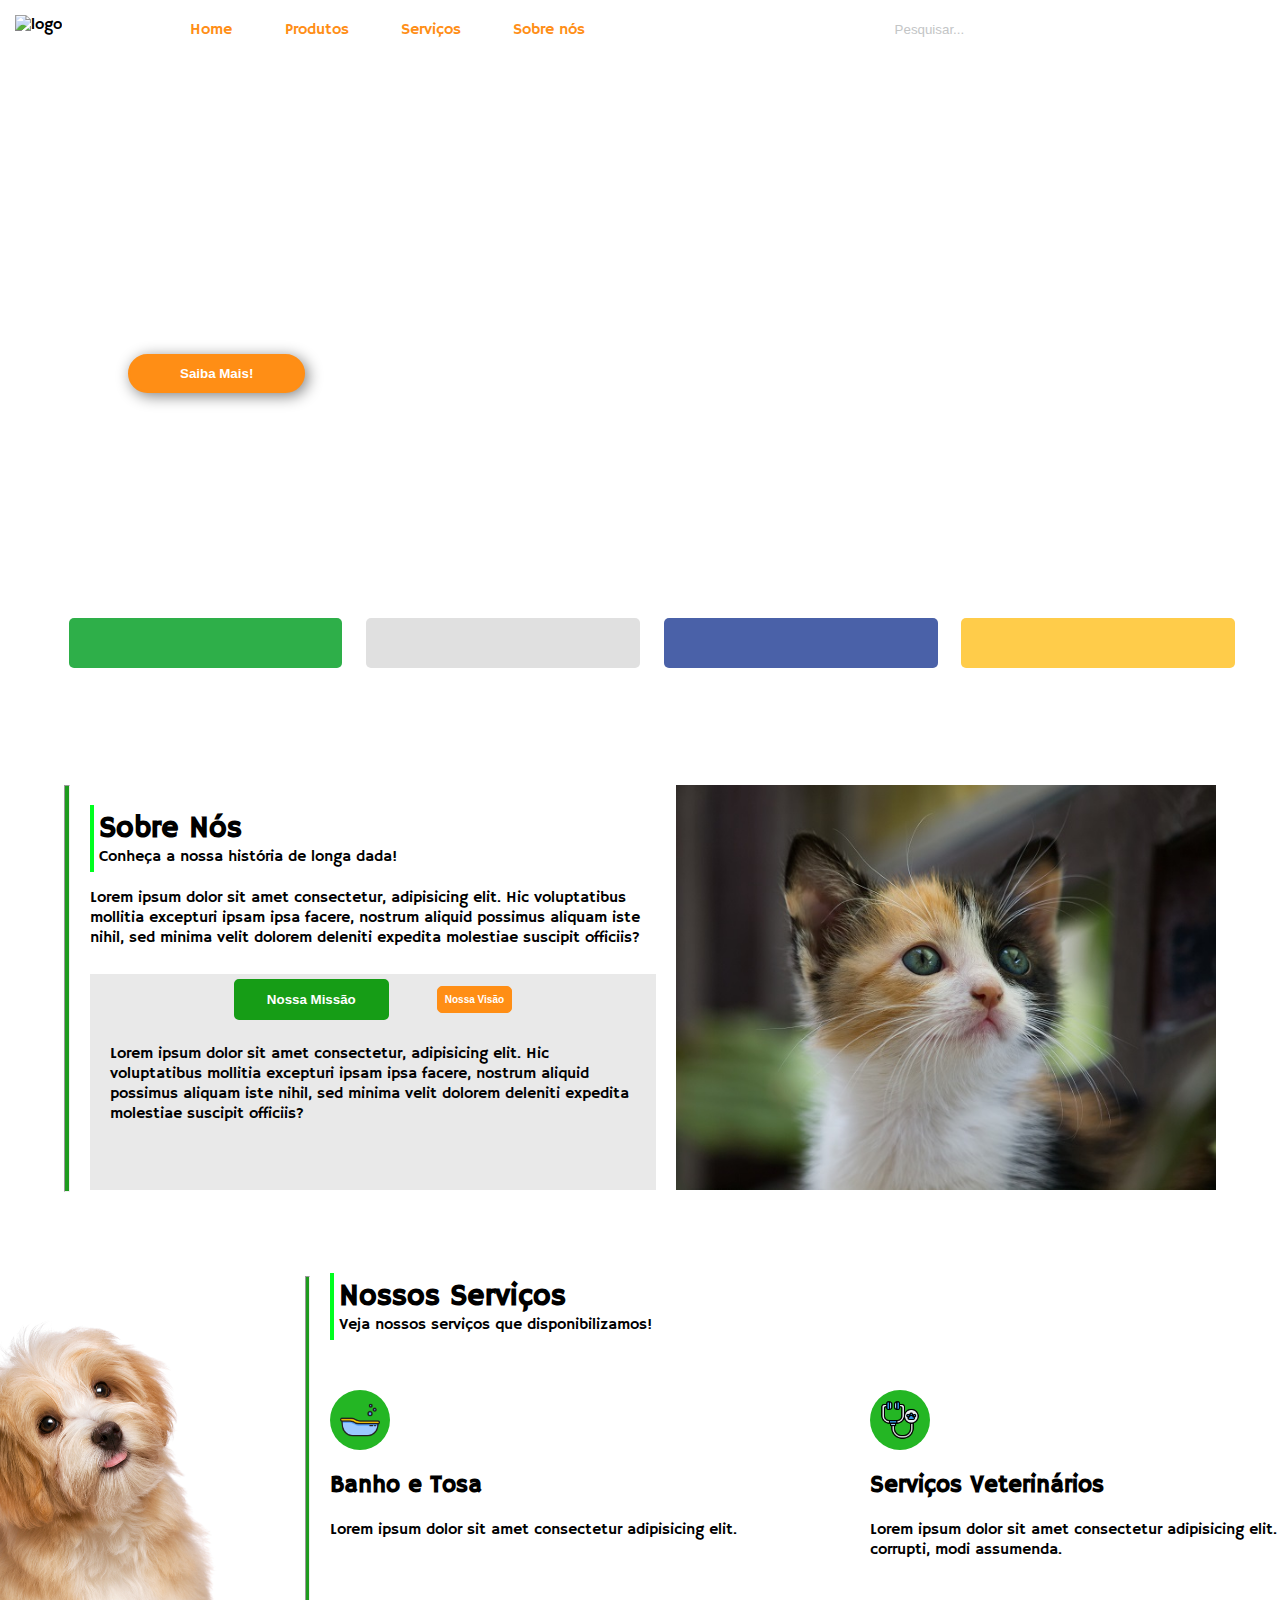
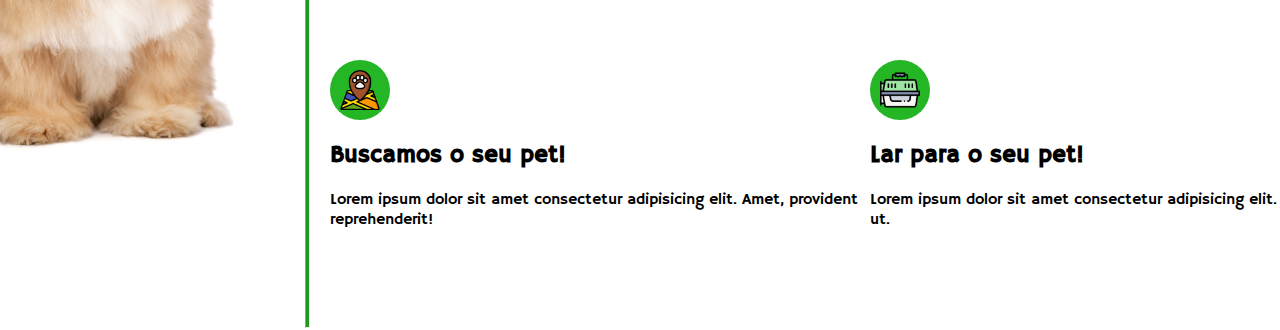
==== commit 0f371f20: "OK" ====
--- a/PetCandle/index.html
+++ b/PetCandle/index.html
@@ -119,15 +119,19 @@
       </div>
     </div>
 
+    <!-------======SERVICES====------->
     <div class="div-services">
       <div class="container-services">
+        <!-- LADO ESQUERDO -->
         <div class="div-left-services">
           <div class="service-img">
             <img src="img/DogServico.jpg" alt="cachorrinho">
           </div>
         </div>
-
+        <!-- LADO DIREITO -->
+        <hr>
         <div class="div-right-services">
+          
           <div class="title">
             <span class="span-services">Nossos Serviços</span>
             <span class="title-services">Veja nossos serviços que disponibilizamos!</span>
--- a/PetCandle/index.css
+++ b/PetCandle/index.css
@@ -213,7 +213,7 @@
 
 /* ----====ABout Us===---- */
 .div-about-us {
-  margin-top: 10vh;
+  margin-top: 5vh;
   height: 450px;
   width: 100%;
   display: flex;
@@ -245,8 +245,8 @@
 }
 
 .div-left-about-us .title,
-.div-services .container-services .div-right-services .title {
-  border-left: 4px solid #1e9b1e;
+.div-right-services .title {
+  border-left: 4px solid #00ff1f;
   display: flex;
   flex-direction: column;
   padding: 5px;
@@ -263,7 +263,8 @@
   margin-top: 10px;
   width: 100%;
   height: 100%;
-  background-color: rgb(218, 218, 218);
+  transition: .5s;
+  background-color:  rgb(233, 233, 233);
 }
 
 .Nossa-Missao-Visao .btn-M-V {
@@ -278,24 +279,29 @@
 .btn-M-V .btn-Missao,
 .btn-Visao {
   border: none;
-  padding: 10px;
+  padding: 10px 30px 10px 30px;
   border-radius: 5px;
   cursor: pointer;
 }
 
 .btn-M-V .btn-Missao {
   background-color: rgb(22, 157, 22);
+  border:3px solid rgb(22, 157, 22);
   color: #ffffff;
   transition: .2s;
   cursor: pointer;
+  font-weight: 700;
 }
 
 .btn-M-V .btn-Visao {
-  background-color: rgb(193, 193, 193);
+  background-color: #ff8e15;
+  border:1px solid #ff8e15;
   transition: .2s;
   cursor: pointer;
+  color: #ffffff;
   padding: 7px;
   font-size: 10px;
+  font-weight: 700;
 }
 
 .text-Missao {
@@ -308,6 +314,7 @@
   margin: 0;
   display: none;
   padding: 20px 20px 0px 20px;
+  color : white;
 }
 
 /* -----=====LADO DIREITO=====----- */
@@ -326,16 +333,13 @@
 
 /* -----===== Serviços =====----- */
 .div-services {
-  margin-top: 20%;
+  margin-top: 5%;
   height: 650px;
   width: 100%;
   display: flex;
   justify-content: center;
   align-items: center;
-}
-
-.container-services {
-  display: flex;
+
 }
 
 .div-services .container-services {
@@ -343,7 +347,12 @@
   justify-content: center;
   align-items: center;
   flex-direction: row;
-}
+  height: 100%;
+}
+.container-services hr {
+    width: 6px;
+    height: 100%;
+    background-color: rgb(30, 155, 30);}
 
 .service-img {
   display: flex;
@@ -356,21 +365,24 @@
 }
 
 /* -----=====LADO DIREITO=====----- */
+.div-right-services{
+    margin: 20px;
+}
 .div-right-services .services-section {
   display: flex;
   justify-content: center;
   flex-direction: column;
-}
-
-.div-right-services .services-section .services-top {
-  display: flex;
-}
-
-.div-right-services .services-section .services-bottom {
-  display: flex;
-}
-
-.div-services .container-services .div-right-services .title {
+
+}
+.services-section .services-top {
+  display: flex;
+}
+
+.services-section .services-bottom {
+  display: flex;
+}
+
+.div-right-services .title {
   margin-bottom: 50px;
 }
 
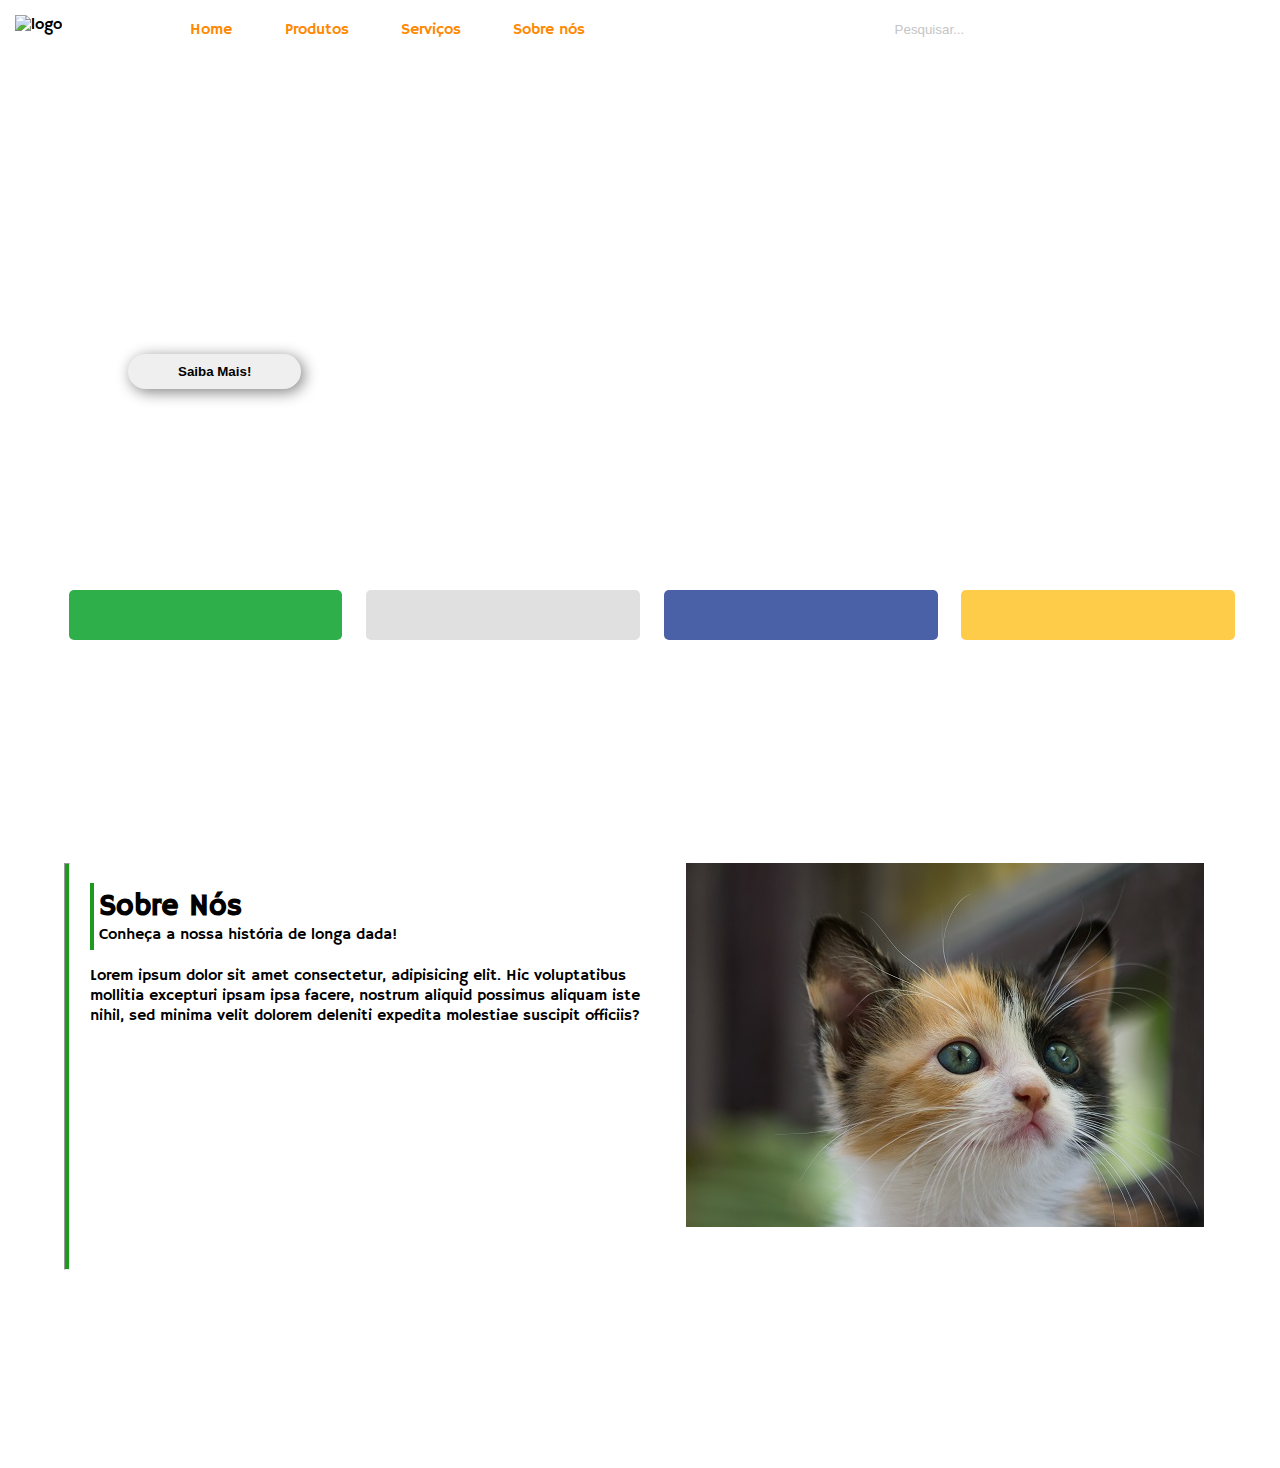
==== commit 61f01947: "OK" ====
--- a/PetCandle/index.html
+++ b/PetCandle/index.html
@@ -1,198 +1,123 @@
 <!DOCTYPE html>
 <html lang="pt-br">
+  <head>
+    <meta charset="UTF-8" />
+    <meta name="viewport" content="width=device-width, initial-scale=1.0" />
+    <title>Home</title>
+    <link rel="stylesheet" href="index.css" />
+    <link rel="preconnect" href="https://fonts.googleapis.com" />
+    <link rel="preconnect" href="https://fonts.gstatic.com" crossorigin />
+    <link href="https://fonts.googleapis.com/css2?family=Hammersmith+One&display=swap" rel="stylesheet"/>
+    <link rel="preconnect" href="https://fonts.googleapis.com">
+    <link rel="preconnect" href="https://fonts.gstatic.com" crossorigin>
+    <link href="https://fonts.googleapis.com/css2?family=Ephesis&family=Hedvig+Letters+Serif:opsz@12..24&display=swap" rel="stylesheet">
 
-<head>
-  <meta charset="UTF-8" />
-  <meta name="viewport" content="width=device-width, initial-scale=1.0" />
-  <title>Home</title>
-  <link rel="stylesheet" href="index.css" />
-  <link rel="preconnect" href="https://fonts.googleapis.com" />
-  <link rel="preconnect" href="https://fonts.gstatic.com" crossorigin />
-  <link href="https://fonts.googleapis.com/css2?family=Hammersmith+One&display=swap" rel="stylesheet" />
-  <link rel="preconnect" href="https://fonts.googleapis.com">
-  <link rel="preconnect" href="https://fonts.gstatic.com" crossorigin>
-  <link href="https://fonts.googleapis.com/css2?family=Ephesis&family=Hedvig+Letters+Serif:opsz@12..24&display=swap"
-    rel="stylesheet">
+  <body>
+    <!---== Header ==--->
+  <div>
+      <img class="banner" src="img/PetCandle.svg" alt="" />
+      <header class="header">
+        <!---== Navbar e Botão ==--->
 
-<body>
-  <!---== Header ==--->
-  <div>
-    <img class="banner" src="img/PetCandle.svg" alt="" />
-    <header class="header">
-      <!---== Navbar e Botão ==--->
+        <nav class="navbar">
+          <div class="logo-img">
+            <img src="" alt="logo" />
+          </div>
+          <div class="links">
+            <ul>
+              <a href="#">Home</a>
+              <a href="#">Produtos</a>
+              <a href="#">Serviços</a>
+              <a href="#">Sobre nós</a>
+            </ul>
+          </div>
 
-      <nav class="navbar">
-        <div class="logo-img">
-          <img src="" alt="logo" />
-        </div>
-        <div class="links">
-          <ul>
-            <a href="#">Home</a>
-            <a href="#">Produtos</a>
-            <a href="#">Serviços</a>
-            <a href="#">Sobre nós</a>
-          </ul>
+          <div class="login-cad-section">
+            <a href="">Login</a> 
+            <a href="">Cadastro</a>
+          </div>
+
+          <div class="search-box">
+            <input type="text" placeholder="Pesquisar..." />
+          </div>
+        </nav>
+        
+        <div class="btn-banner">
+          <button href="" >Saiba Mais!</button>
         </div>
 
-        <div class="login-cad-section">
-          <a href="">Login</a>
-          <a href="">Cadastro</a>
+      </header>
+    </div>
+    <!-- Main Section -->
+    
+    <!-- Container -->
+    <div class="container">
+      <!-- SERVIÇOS -->
+      <section class="Servicos">
+        <div class="div-cards">
+          <div class="card-rectangle" style="background-color: #2eaf49">
+            <img src="/img/comida.png" alt="" />
+            <span>Comida</span>
+          </div>
+          <div class="card-rectangle" style="background-color: #e0e0e0">
+            <img src="/img/veterinario.png" alt="" />
+            <span>Veterinário</span>
+          </div>
+          <div class="card-rectangle" style="background-color: #4a61a8">
+            <img src="/img/Brinquedos.png" alt=""/>
+            <span>Brinquedos</span>
+          </div>
+          <div class="card-rectangle" style="background-color: #ffcc4a">
+            <img src="/img/gatinho.png" alt=""/>
+            <span>Adote seu Pet</span>
+          </div>
         </div>
+      </section>
+      
 
-        <div class="search-box">
-          <input type="text" placeholder="Pesquisar..." />
+
+      <div class="div-about-us">
+
+        <div class="container-about-us">
+          <hr>
+          <div class="div-left-about-us">
+            <div class="title">
+              <span class="span-about-us">Sobre Nós</span>
+              <span class="title-about-us">Conheça a nossa história de longa dada!</span>
+            </div>
+            <div class="content-about-us">
+              <p>
+                Lorem ipsum dolor sit amet consectetur, adipisicing elit. Hic voluptatibus mollitia excepturi ipsam ipsa facere, nostrum aliquid possimus aliquam iste nihil, sed minima velit dolorem deleniti expedita molestiae suscipit officiis?
+              </p>
+              <!-- -----------------PROVISORIO-------------- -->
+              <div class="alguma-coisa"></div>
+            </div>
+      
+
+          </div>
+
+          <div class="div-right-about-us">
+            <img src="img/Gato-about-us.jpg" alt="Imagem de Gato">
+          </div>
+
         </div>
-      </nav>
-
-      <div class="btn-banner">
-        <button href="">Saiba Mais!</button>
       </div>
 
-    </header>
-  </div>
-  <!-- Main Section -->
+      <div class="div-services">
+        <div class="container-services">
 
-  <!-- Container -->
-  <div class="container">
-    <!-- SERVIÇOS -->
-    <section class="Servicos">
-      <div class="div-cards">
-        <div class="card-rectangle" style="background-color: #2eaf49">
-          <img src="/img/comida.png" alt="" />
-          <span>Comida</span>
-        </div>
-        <div class="card-rectangle" style="background-color: #e0e0e0">
-          <img src="/img/veterinario.png" alt="" />
-          <span>Veterinário</span>
-        </div>
-        <div class="card-rectangle" style="background-color: #4a61a8">
-          <img src="/img/Brinquedos.png" alt="" />
-          <span>Brinquedos</span>
-        </div>
-        <div class="card-rectangle" style="background-color: #ffcc4a">
-          <img src="/img/gatinho.png" alt="" />
-          <span>Adote seu Pet</span>
+          <div class="div-left-services">
+
+          </div>
+
+          <div class="div-right-services">
+            
+          </div>
+
         </div>
       </div>
-    </section>
 
-
-
-    <div class="div-about-us">
-      <div class="container-about-us">
-        <hr>
-        <div class="div-left-about-us">
-          <div class="title">
-            <span class="span-about-us">Sobre Nós</span>
-            <span class="title-about-us">Conheça a nossa história de longa dada!</span>
-          </div>
-          <div class="content-about-us">
-            <p>
-              Lorem ipsum dolor sit amet consectetur, adipisicing elit. Hic voluptatibus mollitia excepturi ipsam ipsa
-              facere, nostrum aliquid possimus aliquam iste nihil, sed minima velit dolorem deleniti expedita molestiae
-              suscipit officiis?
-            </p>
-          </div>
-          <div class="Nossa-Missao-Visao">
-            <div class="btn-M-V">
-              <button class=" btn-Missao" id="btn-Missao">Nossa Missão</button>
-              <button class="btn-Visao" id="btn-Visao">Nossa Visão</button>
-            </div>
-            <div>
-              <p class="text-Missao">
-                Lorem ipsum dolor sit amet consectetur, adipisicing elit. Hic voluptatibus mollitia excepturi ipsam ipsa
-                facere, nostrum aliquid possimus aliquam iste nihil, sed minima velit dolorem deleniti expedita
-                molestiae
-                suscipit officiis?
-              </p>
-              <p class="text-Visao">
-                Lorem ipsum dolor sit amet consectetur, adipisicing elit. Hic voluptatibus mollitia excepturi ipsam ipsa
-
-              </p>
-            </div>
-          </div>
-        </div>
-
-        <div class="div-right-about-us">
-          <img src="img/Gato-about-us.jpg " alt="Imagem de Gato">
-        </div>
-      </div>
     </div>
 
-    <!-------======SERVICES====------->
-    <div class="div-services">
-      <div class="container-services">
-        <!-- LADO ESQUERDO -->
-        <div class="div-left-services">
-          <div class="service-img">
-            <img src="img/DogServico.jpg" alt="cachorrinho">
-          </div>
-        </div>
-        <!-- LADO DIREITO -->
-        <hr>
-        <div class="div-right-services">
-          
-          <div class="title">
-            <span class="span-services">Nossos Serviços</span>
-            <span class="title-services">Veja nossos serviços que disponibilizamos!</span>
-          </div>
-          <div class="services-section">
-            <div class="services-top">
-              <div class="service-card">
-
-                <div class="service-icon">
-                  <img src="img/banheira-de-bebe.png" alt="service icon">
-                </div>
-
-                <div class="service-info">
-                  <h2>Banho e Tosa</h2>
-                  <p>Lorem ipsum dolor sit amet consectetur adipisicing elit.</p>
-                </div>
-
-              </div>
-
-              <div class="service-card">
-                <div class="service-icon">
-                  <img src="img/Saude.png" alt="service icon">
-                </div>
-
-                <div class="service-info">
-                  <h2>Serviços Veterinários</h2>
-                  <p>Lorem ipsum dolor sit amet consectetur adipisicing elit.
-                    Molestiae corrupti, modi assumenda.</p>
-                </div>
-              </div>
-
-            </div>
-
-            <div class="services-bottom">
-
-              <div class="service-card">
-                <div class="service-icon">
-                  <img src="img/loja-de-animais.png" alt="service icon">
-                </div>
-                <div class="service-info">
-                  <h2>Buscamos o seu pet!</h2>
-                  Lorem ipsum dolor sit amet consectetur adipisicing elit. Amet, provident reprehenderit!</p>
-                </div>
-              </div>
-
-              <div class="service-card">
-                <div class="service-icon">
-                  <img src="img/pet-transportadora.png" alt="service icon">
-                </div>
-                <div class="service-info">
-                  <h2>Lar para o seu pet!</h2>
-                  <p>Lorem ipsum dolor sit amet consectetur adipisicing elit. Quisquam fugiat ut.</p>
-                </div>
-              </div>
-            </div>
-          </div>
-        </div>
-      </div>
-    </div>
-  </div>
-</body>
-<script src="index.js"></script>
-
-</html>+  </body>
+</html>
--- a/PetCandle/index.css
+++ b/PetCandle/index.css
@@ -19,7 +19,6 @@
   font-family: "Hammersmith One", sans-serif;
   overflow: hidden;
 }
-
 .banner {
   width: 100%;
   position: absolute;
@@ -28,30 +27,25 @@
 
 /* ----- Botão do Banner ----- */
 
-.btn-banner {
+.btn-banner{
   margin-top: 23%;
   margin-left: 10%;
   width: auto;
   height: 60px;
 }
 
-.btn-banner button {
+.btn-banner button{
   padding: 10px 50px 10px 50px;
   border: none;
   border-radius: 50px;
   font-weight: 700;
   box-shadow: 3px 3px 15px gray;
-  background-color: #ff8e15;
-  border: 2px solid #ff8e15;
-  color: rgb(255, 255, 255);
   cursor: pointer;
   transition: all 0.3s ease-in-out;
 }
 
-.btn-banner button:hover {
+.btn-banner button:hover{
   transform: scale(110%);
-  background-color: white;
-  color: #ff8e15;
 }
 
 /* ----- Navbar ----- */
@@ -62,46 +56,40 @@
   justify-content: space-between;
   padding: 15px;
 }
-
 /* Componentes do navbar-1 (logo, link, login) */
 .logo-img {
   width: auto;
   height: auto;
 }
-
 /* ------ links ------ */
 .links {
   width: 35%;
   display: flex;
   align-items: center;
 }
-
 .header .navbar ul {
   width: 100%;
   display: flex;
   justify-content: center;
   justify-content: space-between;
 }
-
 .header .navbar ul a {
   text-decoration: none;
   /* color: rgb(116, 60, 60); */
-  color: #ff8e15;
+  color: rgb(255, 136, 0);
   position: relative;
 }
-
 .navbar ul a::after {
   content: "";
   width: 0%;
   height: 3px;
   /* background-color: rgb(102, 33, 33); */
-  background-color: #ff8e15;
+  background-color: rgb(255, 136, 0);
   position: absolute;
   bottom: 0;
   left: 1px;
   transition: 0.5s;
 }
-
 .navbar ul a:hover::after {
   width: 120%;
   transition: 0.5s;
@@ -112,13 +100,11 @@
   display: flex;
   align-items: center;
 }
-
 .login-cad-section a {
   text-decoration: none;
   color: rgb(255, 255, 255);
   padding: 5px;
 }
-
 /*-------Search-box-----*/
 .search-box input {
   width: 40vh;
@@ -130,7 +116,6 @@
   padding: 2px;
   padding-left: 10px;
 }
-
 .search-box input::placeholder {
   color: rgb(195, 197, 198);
 }
@@ -145,25 +130,22 @@
   justify-content: space-between;
   flex-direction: column;
 }
-
 /* --==Section Novos Produtos==-- */
 .Servicos {
-  height: 150px;
-  width: 100%;
-  display: flex;
-  flex-direction: column;
-  justify-content: space-between;
-  align-items: center;
-}
-
+  height: 95px;
+  width: 100%;
+  display: flex;
+  flex-direction: column;
+  justify-content: space-between;
+  align-items: center;
+}
 .div-cards {
-  height: 150px;
+  height: 100px;
   width: 93%;
   display: flex;
   justify-content: space-between;
   align-items: center;
 }
-
 /* itens cards */
 .card-rectangle {
   height: 50px;
@@ -176,21 +158,19 @@
   transition: 0.5s;
   margin-left: 2%;
 }
-
 .card-rectangle:hover {
   transition: 0.5s;
 }
-
 .card-rectangle img {
   height: 80%;
-}
-
+  /* position: relative;
+  z-index: 1; */
+}
 .card-rectangle span {
   display: none;
   margin-left: 30px;
   transition: 0.2s ease-in-out;
 }
-
 .card-rectangle:hover span {
   display: block;
   height: 30%;
@@ -204,213 +184,57 @@
     margin-left: -50px;
     opacity: 0;
   }
-
   to {
     margin-left: 30px;
     opacity: 1;
   }
 }
-
 /* ----====ABout Us===---- */
-.div-about-us {
-  margin-top: 5vh;
-  height: 450px;
-  width: 100%;
-  display: flex;
-  justify-content: center;
-  align-items: center;
-}
-
-.container-about-us {
-  width: 90%;
-  height: 90%;
-  display: flex;
-}
-
-.container-about-us hr {
-  width: 4px;
-  height: 100%;
-  margin: 0;
-  background-color: rgb(30, 155, 30);
-}
-
-/* -----=====LADO ESQUERDO=====----- */
-.div-left-about-us,
-.div-left-services {
-  width: 50%;
-  margin: 20px;
-  display: flex;
-  flex-direction: column;
-  height: 95%;
-}
-
-.div-left-about-us .title,
-.div-right-services .title {
-  border-left: 4px solid #00ff1f;
+.div-about-us{  
+    height: 450px;
+    width: 100%;
+    display: flex;
+justify-content: center;
+    align-items: center;
+
+}
+.container-about-us{
+    width: 90%;
+    height: 90%;
+    display: flex;
+}
+.container-about-us hr{
+    width: 4px;
+    height:100%;
+    margin:0;
+    background-color: rgb(30, 155, 30);
+    
+}
+.div-left-about-us{
+    width: 50%;
+    margin: 20px;
+    display: flex;
+    flex-direction: column;
+    height: 90%;
+}
+
+.div-left-about-us .title{
+  border-left: 4px solid rgb(30, 155, 30);
   display: flex;
   flex-direction: column;
   padding: 5px;
 }
 
-.div-left-about-us .title .span-about-us,
-.div-right-services .title .span-services {
-  font-weight: 800;
-  font-size: 30px;
-}
-
-/* -----=====NOSSA MISSAO E VISAO=====----- */
-.Nossa-Missao-Visao {
-  margin-top: 10px;
-  width: 100%;
-  height: 100%;
-  transition: .5s;
-  background-color:  rgb(233, 233, 233);
-}
-
-.Nossa-Missao-Visao .btn-M-V {
-  width: 100%;
-  height: 50px;
-  display: flex;
-  justify-content: center;
-  align-items: center;
-  gap: 3em;
-}
-
-.btn-M-V .btn-Missao,
-.btn-Visao {
-  border: none;
-  padding: 10px 30px 10px 30px;
-  border-radius: 5px;
-  cursor: pointer;
-}
-
-.btn-M-V .btn-Missao {
-  background-color: rgb(22, 157, 22);
-  border:3px solid rgb(22, 157, 22);
-  color: #ffffff;
-  transition: .2s;
-  cursor: pointer;
-  font-weight: 700;
-}
-
-.btn-M-V .btn-Visao {
-  background-color: #ff8e15;
-  border:1px solid #ff8e15;
-  transition: .2s;
-  cursor: pointer;
-  color: #ffffff;
-  padding: 7px;
-  font-size: 10px;
-  font-weight: 700;
-}
-
-.text-Missao {
-  margin: 0;
-  padding: 20px 20px 0px 20px;
-
-}
-
-.text-Visao {
-  margin: 0;
-  display: none;
-  padding: 20px 20px 0px 20px;
-  color : white;
-}
-
-/* -----=====LADO DIREITO=====----- */
-.div-right-about-us,
-.div-right-service {
-  width: auto;
-  float: right;
-  height: 100%;
-  display: flex;
-  align-items: flex-end;
-}
-
-.div-right-about-us img {
-  height: 100%;
-}
-
-/* -----===== Serviços =====----- */
-.div-services {
-  margin-top: 5%;
-  height: 650px;
-  width: 100%;
-  display: flex;
-  justify-content: center;
-  align-items: center;
-
-}
-
-.div-services .container-services {
-  display: flex;
-  justify-content: center;
-  align-items: center;
-  flex-direction: row;
-  height: 100%;
-}
-.container-services hr {
-    width: 6px;
-    height: 100%;
-    background-color: rgb(30, 155, 30);}
-
-.service-img {
-  display: flex;
-  justify-content: center;
-  align-content: center;
-}
-
-.service-img img {
-  height: 500px;
-}
-
-/* -----=====LADO DIREITO=====----- */
-.div-right-services{
-    margin: 20px;
-}
-.div-right-services .services-section {
-  display: flex;
-  justify-content: center;
-  flex-direction: column;
-
-}
-.services-section .services-top {
-  display: flex;
-}
-
-.services-section .services-bottom {
-  display: flex;
-}
-
-.div-right-services .title {
-  margin-bottom: 50px;
-}
-
-/* -----=====LADO ESQUERDO=====----- */
-.service-icon img {
-  height: 40px;
-}
-
-.service-icon {
-  background-color: #24b624;
-  display: flex;
-  justify-content: center;
-  align-items: center;
-  width: 50px;
-  height: 50px;
-  border-radius: 15vh;
-  padding: 5px;
-}
-
-/* 
-.div-right-services hr{
-  width: 4px;
-  height: 100%;
-  margin: 0;
-  background-color: rgb(30, 155, 30);
-} */
-
-.service-card {
-  width: 60vh;
-  height: 30vh;
-}+.div-left-about-us  .title .span-about-us{
+    font-weight: 800;
+    font-size: 30px;
+}
+/* ----------------PROVISORIO------------- */
+
+
+.div-right-about-us{
+    width: 45%;
+    float: right;
+    height: 90%;
+    overflow: hidden;
+}
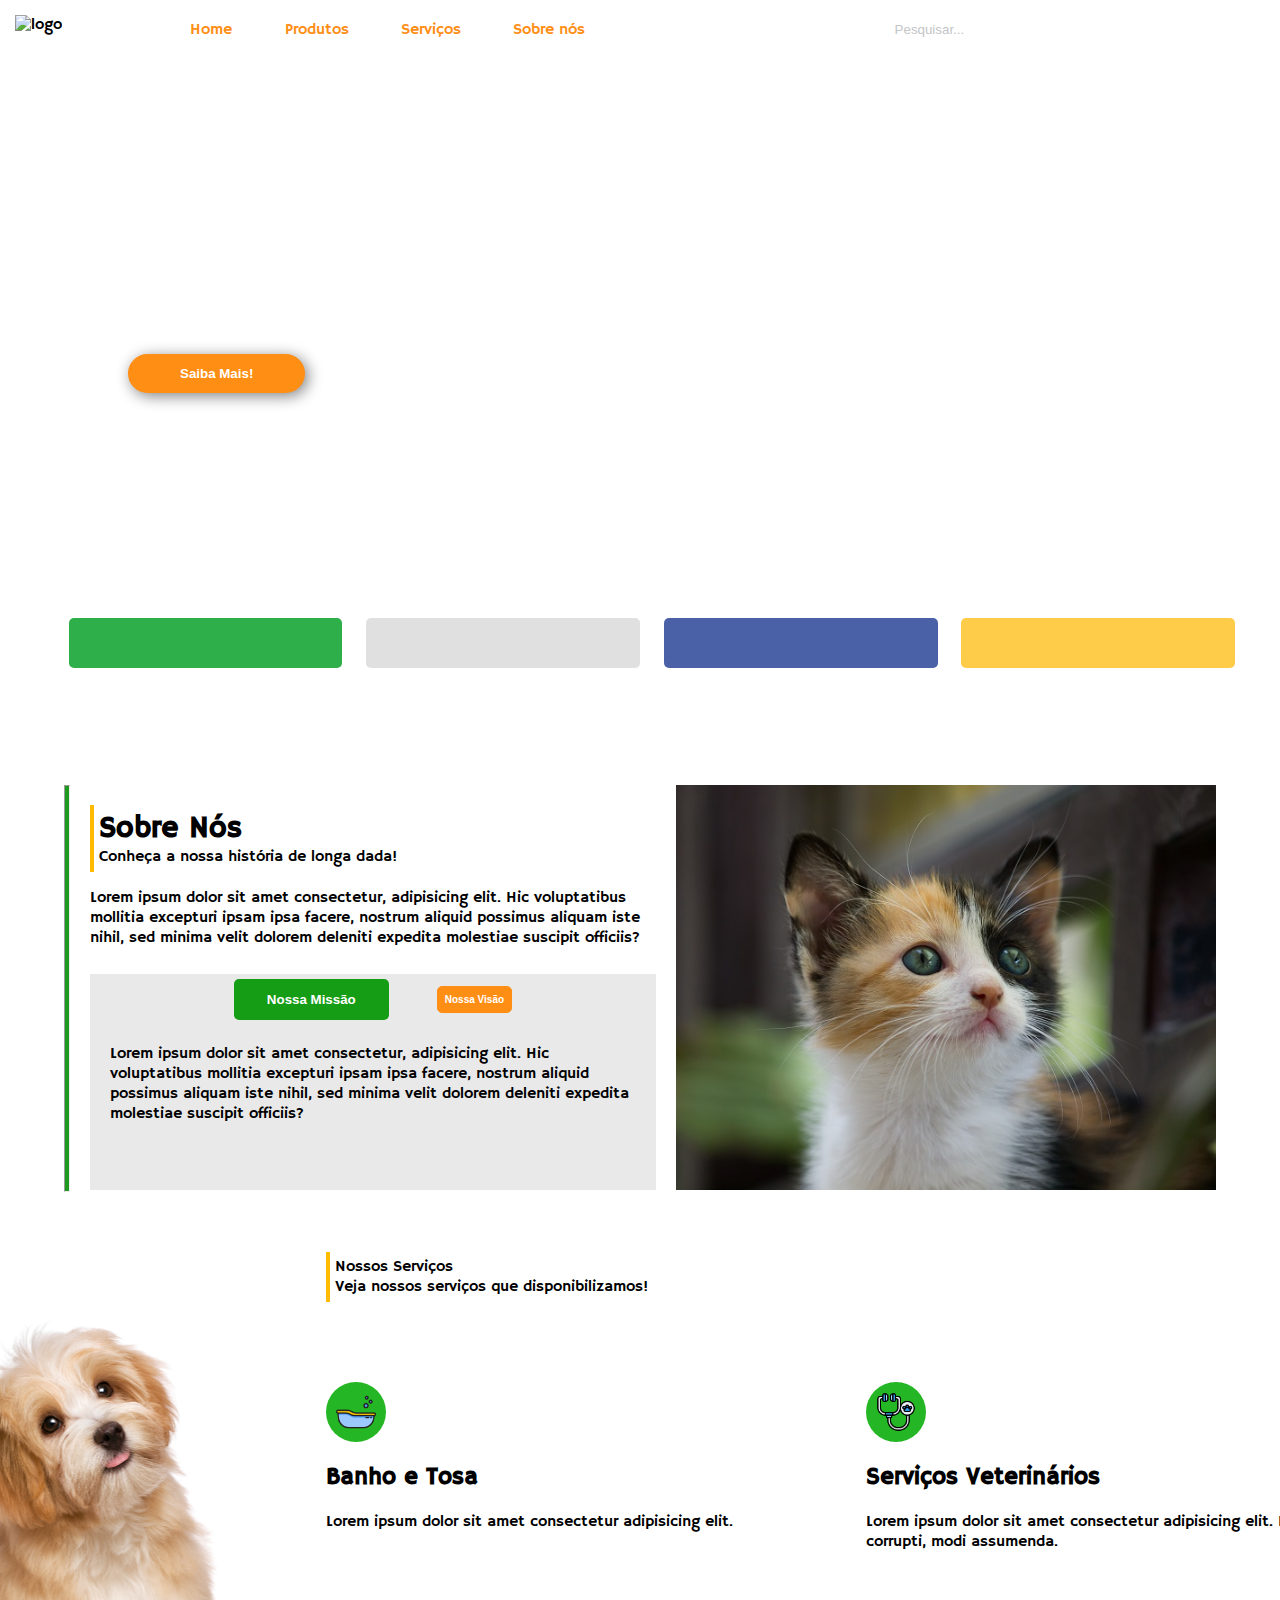
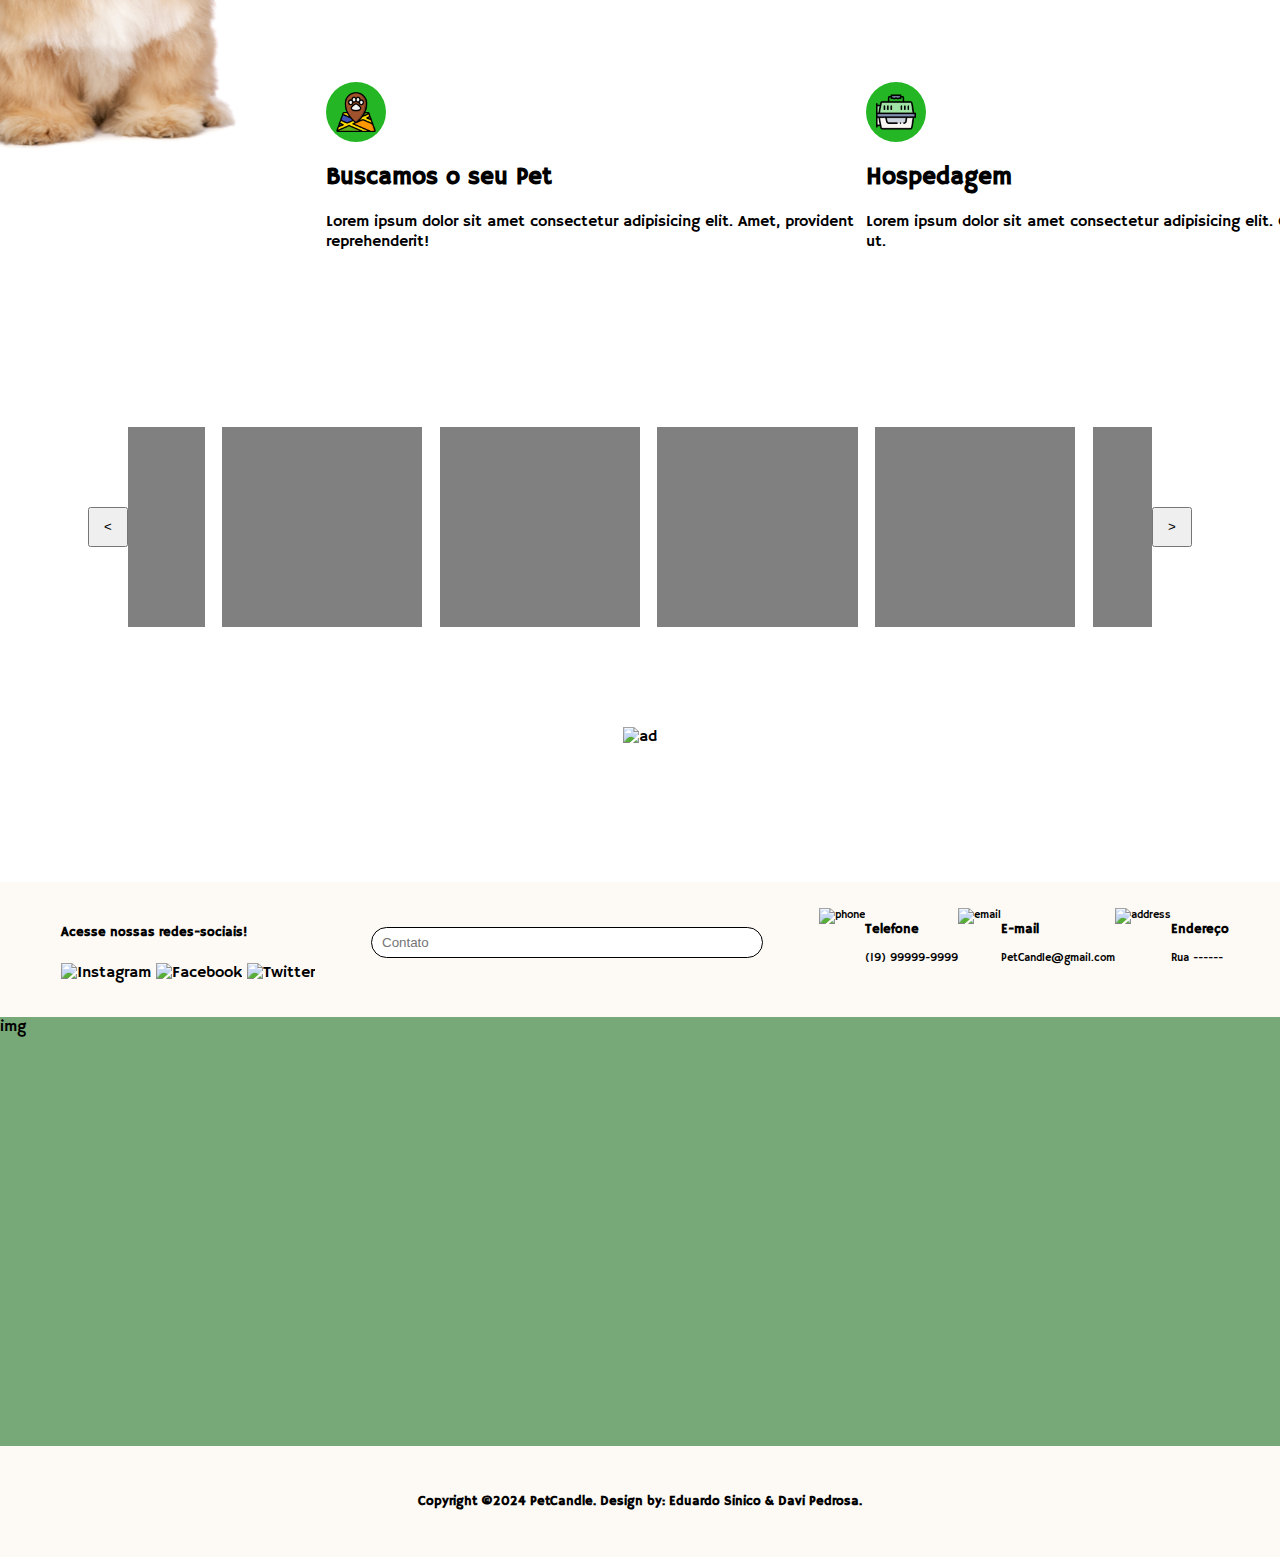
==== commit 2cc28d36: "OK" ====
--- a/PetCandle/index.html
+++ b/PetCandle/index.html
@@ -1,58 +1,60 @@
 <!DOCTYPE html>
 <html lang="pt-br">
-  <head>
-    <meta charset="UTF-8" />
-    <meta name="viewport" content="width=device-width, initial-scale=1.0" />
-    <title>Home</title>
-    <link rel="stylesheet" href="index.css" />
-    <link rel="preconnect" href="https://fonts.googleapis.com" />
-    <link rel="preconnect" href="https://fonts.gstatic.com" crossorigin />
-    <link href="https://fonts.googleapis.com/css2?family=Hammersmith+One&display=swap" rel="stylesheet"/>
-    <link rel="preconnect" href="https://fonts.googleapis.com">
-    <link rel="preconnect" href="https://fonts.gstatic.com" crossorigin>
-    <link href="https://fonts.googleapis.com/css2?family=Ephesis&family=Hedvig+Letters+Serif:opsz@12..24&display=swap" rel="stylesheet">
-
-  <body>
-    <!---== Header ==--->
+
+<head>
+  <meta charset="UTF-8" />
+  <meta name="viewport" content="width=device-width, initial-scale=1.0" />
+  <title>Home</title>
+  <link rel="stylesheet" href="index.css" />
+  <link rel="preconnect" href="https://fonts.googleapis.com" />
+  <link rel="preconnect" href="https://fonts.gstatic.com" crossorigin />
+  <link href="https://fonts.googleapis.com/css2?family=Hammersmith+One&display=swap" rel="stylesheet" />
+  <link rel="preconnect" href="https://fonts.googleapis.com">
+  <link rel="preconnect" href="https://fonts.gstatic.com" crossorigin>
+  <link href="https://fonts.googleapis.com/css2?family=Ephesis&family=Hedvig+Letters+Serif:opsz@12..24&display=swap"
+    rel="stylesheet">
+
+<body>
+  <!---== Header ==--->
   <div>
-      <img class="banner" src="img/PetCandle.svg" alt="" />
-      <header class="header">
-        <!---== Navbar e Botão ==--->
-
-        <nav class="navbar">
-          <div class="logo-img">
-            <img src="" alt="logo" />
-          </div>
-          <div class="links">
-            <ul>
-              <a href="#">Home</a>
-              <a href="#">Produtos</a>
-              <a href="#">Serviços</a>
-              <a href="#">Sobre nós</a>
-            </ul>
-          </div>
-
-          <div class="login-cad-section">
-            <a href="">Login</a> 
-            <a href="">Cadastro</a>
-          </div>
-
-          <div class="search-box">
-            <input type="text" placeholder="Pesquisar..." />
-          </div>
-        </nav>
-        
-        <div class="btn-banner">
-          <button href="" >Saiba Mais!</button>
-        </div>
-
-      </header>
-    </div>
-    <!-- Main Section -->
-    
-    <!-- Container -->
-    <div class="container">
-      <!-- SERVIÇOS -->
+    <img class="banner" src="img/PetCandle.svg" alt="" />
+    <header class="header">
+      <!---== Navbar e Botão ==--->
+
+      <nav class="navbar">
+        <div class="logo-img">
+          <img src="" alt="logo" />
+        </div>
+        <div class="links">
+          <ul>
+            <a href="#">Home</a>
+            <a href="#">Produtos</a>
+            <a href="#">Serviços</a>
+            <a href="#">Sobre nós</a>
+          </ul>
+        </div>
+
+        <div class="login-cad-section">
+          <a href="">Login</a>
+          <a href="">Cadastro</a>
+        </div>
+
+        <div class="search-box">
+          <input type="text" placeholder="Pesquisar..." />
+        </div>
+      </nav>
+
+      <div class="btn-banner">
+        <button href="">Saiba Mais!</button>
+      </div>
+
+    </header>
+  </div>
+  <!-- Main Section -->
+
+  <!-- Container -->
+  <div class="container">
+    <!-- SERVIÇOS -->
       <section class="Servicos">
         <div class="div-cards">
           <div class="card-rectangle" style="background-color: #2eaf49">
@@ -64,20 +66,19 @@
             <span>Veterinário</span>
           </div>
           <div class="card-rectangle" style="background-color: #4a61a8">
-            <img src="/img/Brinquedos.png" alt=""/>
+            <img src="/img/Brinquedos.png" alt="" />
             <span>Brinquedos</span>
           </div>
           <div class="card-rectangle" style="background-color: #ffcc4a">
-            <img src="/img/gatinho.png" alt=""/>
+            <img src="/img/gatinho.png" alt="" />
             <span>Adote seu Pet</span>
           </div>
         </div>
       </section>
-      
+
 
 
       <div class="div-about-us">
-
         <div class="container-about-us">
           <hr>
           <div class="div-left-about-us">
@@ -87,37 +88,230 @@
             </div>
             <div class="content-about-us">
               <p>
-                Lorem ipsum dolor sit amet consectetur, adipisicing elit. Hic voluptatibus mollitia excepturi ipsam ipsa facere, nostrum aliquid possimus aliquam iste nihil, sed minima velit dolorem deleniti expedita molestiae suscipit officiis?
+                Lorem ipsum dolor sit amet consectetur, adipisicing elit. Hic voluptatibus mollitia excepturi ipsam ipsa
+                facere, nostrum aliquid possimus aliquam iste nihil, sed minima velit dolorem deleniti expedita molestiae
+                suscipit officiis?
               </p>
-              <!-- -----------------PROVISORIO-------------- -->
-              <div class="alguma-coisa"></div>
-            </div>
-      
-
+            </div>
+            <div class="Nossa-Missao-Visao">
+              <div class="btn-M-V">
+                <button class=" btn-Missao" id="btn-Missao">Nossa Missão</button>
+                <button class="btn-Visao" id="btn-Visao">Nossa Visão</button>
+              </div>
+              <div>
+                <p class="text-Missao">
+                  Lorem ipsum dolor sit amet consectetur, adipisicing elit. Hic voluptatibus mollitia excepturi ipsam ipsa
+                  facere, nostrum aliquid possimus aliquam iste nihil, sed minima velit dolorem deleniti expedita
+                  molestiae
+                  suscipit officiis?
+                </p>
+                <p class="text-Visao">
+                  Lorem ipsum dolor sit amet consectetur, adipisicing elit. Hic voluptatibus mollitia excepturi ipsam ipsa
+
+                </p>
+              </div>
+            </div>
           </div>
 
           <div class="div-right-about-us">
-            <img src="img/Gato-about-us.jpg" alt="Imagem de Gato">
-          </div>
-
-        </div>
-      </div>
-
+            <img src="img/Gato-about-us.jpg " alt="Imagem de Gato">
+          </div>
+        </div>
+      </div>
+
+      <!-------======SERVICES====------->
       <div class="div-services">
         <div class="container-services">
-
+          <!-- LADO ESQUERDO -->
           <div class="div-left-services">
-
-          </div>
-
+            <div class="service-img">
+              <img src="img/DogServico.jpg" alt="cachorrinho">
+            </div>
+          </div>
+          <!-- LADO DIREITO -->
           <div class="div-right-services">
             
-          </div>
-
-        </div>
-      </div>
-
+            <div class="title">
+              <span class="span-services">Nossos Serviços</span>
+              <span class="title-services">Veja nossos serviços que disponibilizamos!</span>
+            </div>
+            <div class="services-section">
+              <div class="services-top">
+                <div class="service-card">
+
+                  <div class="service-icon">
+                    <img src="img/banheira-de-bebe.png" alt="service icon">
+                  </div>
+
+                  <div class="service-info">
+                    <h2>Banho e Tosa</h2>
+                    <p>Lorem ipsum dolor sit amet consectetur adipisicing elit.</p>
+                  </div>
+
+                </div>
+
+                <div class="service-card">
+                  <div class="service-icon">
+                    <img src="img/Saude.png" alt="service icon">
+                  </div>
+
+                  <div class="service-info">
+                    <h2>Serviços Veterinários</h2>
+                    <p>Lorem ipsum dolor sit amet consectetur adipisicing elit.
+                      Molestiae corrupti, modi assumenda.</p>
+                  </div>
+                </div>
+
+              </div>
+
+              <div class="services-bottom">
+
+                <div class="service-card">
+                  <div class="service-icon">
+                    <img src="img/loja-de-animais.png" alt="service icon">
+                  </div>
+                  <div class="service-info">
+                    <h2>Buscamos o seu Pet</h2>
+                    Lorem ipsum dolor sit amet consectetur adipisicing elit. Amet, provident reprehenderit!</p>
+                  </div>
+                </div>
+
+                <div class="service-card">
+                  <div class="service-icon">
+                    <img src="img/pet-transportadora.png" alt="service icon">
+                  </div>
+                  <div class="service-info">
+                    <h2>Hospedagem</h2>
+                    <p>Lorem ipsum dolor sit amet consectetur adipisicing elit. Quisquam fugiat ut.</p>
+                  </div>
+                </div>
+              </div>
+            </div>
+          </div>
+        </div>
+      </div>
+      
+      <!-------======PRODUTOS====------->
+      <div class="div-products">
+        <button class="prev" onclick="slideLeft()"><</button>
+        <div class="container-products">
+          <!-- carousel de cards 1 -->
+          <div class="div-products-line-1">
+
+            <div class="card"></div>
+            <div class="card"></div>
+            <div class="card"></div>
+            <div class="card"></div>
+            <div class="card"></div>
+            <div class="card"></div>
+            <div class="card"></div>
+            <div class="card"></div>
+
+          </div>
+
+          <!-- carousel de cards 2
+          <div class="div-products-line-2">
+            <button class="prev"><</button>
+            <div class="card"></div>
+            <div class="card"></div>
+            <div class="card"></div>
+            <div class="card"></div>
+            <div class="card"></div>
+            <div class="card"></div>
+            <div class="card"></div>
+            <div class="card"></div>
+            <button class="next">></button>
+          </div> -->
+        </div>
+        <button class="next"onclick="slideRight()">></button>
+      </div>
+
+              <!-------======PROPAGANDA====------->
+      <div class="ad">
+        <div class="ad-img">
+          <img src="" alt="ad">
+        </div>
+      </div>
+
+      <!-------======FOOTER====------->
+      <footer class="footer">
+        <div class="footer-top">
+          <!-- Redes Sociais -->
+          <div class="div-social-midias">
+            <div class="social-midia-top">
+              <h5>Acesse nossas redes-sociais!</h5>
+            </div>
+            <div class="social-midia-bottom">
+              <img src="" alt="Instagram">
+              <img src="" alt="Facebook">    
+              <img src="" alt="Twitter">
+            </div>
+          </div>
+          
+          <!-- Input de contato -->
+          <div class="div-contact-input">
+            <input type="text" placeholder="Contato">
+          </div>
+
+          <!-- Endereço, Telefone e Email -->
+          <div class="div-info">
+            <!-- Telefone -->
+            <div class="phone">
+              <div class="icon-phone">
+                <img src="" alt="phone">
+              </div>
+              <div>
+                <h3>Telefone</h3>
+                <p>(19) 99999-9999</p>
+              </div>
+            </div>
+            <!-- Email -->
+            <div class="email">
+              <div class="icon-email">
+                <img src="" alt="email">
+              </div>
+              <div>
+                <h3>E-mail</h3>
+                <p>PetCandle@gmail.com</p>
+              </div>
+            </div>
+            <!-- Endereço -->
+            <div class="address">
+              <div class="icon-address">
+                <img src="" alt="address">
+              </div>
+              <div>
+                <h3>Endereço</h3>
+                <p>Rua ------</p>
+              </div>
+            </div>
+          </div>
+        </div>
+
+        <div class="footer-center">
+          <div>
+
+          </div>
+          <div>
+
+          </div>
+          <div>
+
+          </div>
+          <div class="app-download">
+            img
+          </div>
+        </div>
+
+        <div class="footer-bottom">
+          <h5>Copyright ©2024 PetCandle. Design by: Eduardo Sinico & Davi Pedrosa.</h5>
+        </div>
+      </footer>
+      
     </div>
-
   </body>
-</html>
+<script src="index.js"></script>
+
+
+
+</html>--- a/PetCandle/index.css
+++ b/PetCandle/index.css
@@ -19,6 +19,7 @@
   font-family: "Hammersmith One", sans-serif;
   overflow: hidden;
 }
+
 .banner {
   width: 100%;
   position: absolute;
@@ -27,25 +28,30 @@
 
 /* ----- Botão do Banner ----- */
 
-.btn-banner{
+.btn-banner {
   margin-top: 23%;
   margin-left: 10%;
   width: auto;
   height: 60px;
 }
 
-.btn-banner button{
+.btn-banner button {
   padding: 10px 50px 10px 50px;
   border: none;
   border-radius: 50px;
   font-weight: 700;
   box-shadow: 3px 3px 15px gray;
+  background-color: #ff8e15;
+  border: 2px solid #ff8e15;
+  color: rgb(255, 255, 255);
   cursor: pointer;
   transition: all 0.3s ease-in-out;
 }
 
-.btn-banner button:hover{
+.btn-banner button:hover {
   transform: scale(110%);
+  background-color: white;
+  color: #ff8e15;
 }
 
 /* ----- Navbar ----- */
@@ -56,40 +62,46 @@
   justify-content: space-between;
   padding: 15px;
 }
+
 /* Componentes do navbar-1 (logo, link, login) */
 .logo-img {
   width: auto;
   height: auto;
 }
+
 /* ------ links ------ */
 .links {
   width: 35%;
   display: flex;
   align-items: center;
 }
+
 .header .navbar ul {
   width: 100%;
   display: flex;
   justify-content: center;
   justify-content: space-between;
 }
+
 .header .navbar ul a {
   text-decoration: none;
   /* color: rgb(116, 60, 60); */
-  color: rgb(255, 136, 0);
+  color: #ff8e15;
   position: relative;
 }
+
 .navbar ul a::after {
   content: "";
   width: 0%;
   height: 3px;
   /* background-color: rgb(102, 33, 33); */
-  background-color: rgb(255, 136, 0);
+  background-color: #ff8e15;
   position: absolute;
   bottom: 0;
   left: 1px;
   transition: 0.5s;
 }
+
 .navbar ul a:hover::after {
   width: 120%;
   transition: 0.5s;
@@ -100,11 +112,13 @@
   display: flex;
   align-items: center;
 }
+
 .login-cad-section a {
   text-decoration: none;
   color: rgb(255, 255, 255);
   padding: 5px;
 }
+
 /*-------Search-box-----*/
 .search-box input {
   width: 40vh;
@@ -116,6 +130,7 @@
   padding: 2px;
   padding-left: 10px;
 }
+
 .search-box input::placeholder {
   color: rgb(195, 197, 198);
 }
@@ -124,28 +139,31 @@
 .container {
   margin-top: 12%;
   width: 100%;
-  height: 100vh;
+  height: 100%;
   display: flex;
   align-items: center;
   justify-content: space-between;
   flex-direction: column;
 }
+
 /* --==Section Novos Produtos==-- */
 .Servicos {
-  height: 95px;
+  height: 150px;
   width: 100%;
   display: flex;
   flex-direction: column;
   justify-content: space-between;
   align-items: center;
 }
+
 .div-cards {
-  height: 100px;
+  height: 150px;
   width: 93%;
   display: flex;
   justify-content: space-between;
   align-items: center;
 }
+
 /* itens cards */
 .card-rectangle {
   height: 50px;
@@ -158,19 +176,21 @@
   transition: 0.5s;
   margin-left: 2%;
 }
+
 .card-rectangle:hover {
   transition: 0.5s;
 }
+
 .card-rectangle img {
   height: 80%;
-  /* position: relative;
-  z-index: 1; */
-}
+}
+
 .card-rectangle span {
   display: none;
   margin-left: 30px;
   transition: 0.2s ease-in-out;
 }
+
 .card-rectangle:hover span {
   display: block;
   height: 30%;
@@ -184,57 +204,305 @@
     margin-left: -50px;
     opacity: 0;
   }
+
   to {
     margin-left: 30px;
     opacity: 1;
   }
 }
+
 /* ----====ABout Us===---- */
-.div-about-us{  
-    height: 450px;
-    width: 100%;
-    display: flex;
-justify-content: center;
-    align-items: center;
-
-}
-.container-about-us{
-    width: 90%;
-    height: 90%;
-    display: flex;
-}
-.container-about-us hr{
-    width: 4px;
-    height:100%;
-    margin:0;
-    background-color: rgb(30, 155, 30);
-    
-}
-.div-left-about-us{
-    width: 50%;
-    margin: 20px;
-    display: flex;
-    flex-direction: column;
-    height: 90%;
-}
-
-.div-left-about-us .title{
-  border-left: 4px solid rgb(30, 155, 30);
+.div-about-us {
+  margin-top: 5vh;
+  height: 450px;
+  width: 100%;
+  display: flex;
+  justify-content: center;
+  align-items: center;
+}
+
+.container-about-us {
+  width: 90%;
+  height: 90%;
+  display: flex;
+  justify-content: space-between;
+}
+
+.container-about-us hr {
+  width: 4px;
+  height: 100%;
+  margin: 0;
+  background-color: rgb(30, 155, 30);
+}
+
+/* -----=====LADO ESQUERDO=====----- */
+.div-left-about-us,
+.div-left-services {
+  width: 50%;
+  margin: 20px;
+  display: flex;
+  flex-direction: column;
+  height: 95%;
+}
+
+.div-left-about-us .title,
+.div-right-services .title {
+  border-left: 4px solid rgb(255, 187, 0);
   display: flex;
   flex-direction: column;
   padding: 5px;
 }
-
 .div-left-about-us  .title .span-about-us{
     font-weight: 800;
     font-size: 30px;
 }
-/* ----------------PROVISORIO------------- */
-
-
-.div-right-about-us{
-    width: 45%;
-    float: right;
-    height: 90%;
-    overflow: hidden;
-}
+
+/* -----=====NOSSA MISSAO E VISAO=====----- */
+.Nossa-Missao-Visao {
+  margin-top: 10px;
+  width: 100%;
+  height: 100%;
+  transition: .5s;
+  background-color:  rgb(233, 233, 233);
+}
+
+.Nossa-Missao-Visao .btn-M-V {
+  width: 100%;
+  height: 50px;
+  display: flex;
+  justify-content: center;
+  align-items: center;
+  gap: 3em;
+}
+
+.btn-M-V .btn-Missao,
+.btn-Visao {
+  border: none;
+  padding: 10px 30px 10px 30px;
+  border-radius: 5px;
+  cursor: pointer;
+}
+
+.btn-M-V .btn-Missao {
+  background-color: rgb(22, 157, 22);
+  border:3px solid rgb(22, 157, 22);
+  color: #ffffff;
+  transition: .2s;
+  cursor: pointer;
+  font-weight: 700;
+}
+
+.btn-M-V .btn-Visao {
+  background-color: #ff8e15;
+  border:1px solid #ff8e15;
+  transition: .2s;
+  cursor: pointer;
+  color: #ffffff;
+  padding: 7px;
+  font-size: 10px;
+  font-weight: 700;
+}
+
+.text-Missao {
+  margin: 0;
+  padding: 20px 20px 0px 20px;
+
+}
+
+.text-Visao {
+  margin: 0;
+  display: none;
+  padding: 20px 20px 0px 20px;
+  color : white;
+}
+
+/* -----=====LADO DIREITO=====----- */
+.div-right-about-us,
+.div-right-service {
+  width: auto;
+  float: right;
+  height: 100%;
+  display: flex;
+  align-items: flex-end;
+}
+
+.div-right-about-us img {
+  height: 100%;
+}
+
+/* -----===== Serviços =====----- */
+.div-services {
+  margin-top: 5%;
+  height: 650px;
+  width: 100%;
+  display: flex;
+  justify-content: center;
+  align-items: center;
+
+}
+
+.div-services .container-services {
+  display: flex;
+  justify-content: center;
+  align-items: center;
+  flex-direction: row;
+  height: 100%;
+}
+
+.service-img {
+  display: flex;
+  justify-content: center;
+  align-content: center;
+}
+
+.service-img img {
+  height: 500px;
+}
+
+/* -----=====LADO DIREITO=====----- */
+.div-right-services{
+    margin: 20px;
+}
+.div-right-services .services-section {
+  display: flex;
+  justify-content: center;
+  flex-direction: column;
+
+}
+.services-section .services-top {
+  display: flex;
+}
+
+.services-section .services-bottom {
+  display: flex;
+}
+
+.div-right-services .title {
+  margin-bottom: 50px;
+}
+
+/* -----=====LADO ESQUERDO=====----- */
+.service-icon img {
+  height: 40px;
+}
+
+.service-icon {
+  background-color: #24b624;
+  display: flex;
+  justify-content: center;
+  align-items: center;
+  width: 50px;
+  height: 50px;
+  border-radius: 15vh;
+  padding: 5px;
+}
+
+.service-card {
+  margin-top: 30px;
+  width: 60vh;
+  height: 30vh;
+}
+
+/* ----=====Produtos Cards=====----- */
+.div-products{
+  width: 100%;
+  height: 400px;
+display: flex;
+justify-content: center; 
+align-items: center;
+}
+.container-products{
+  height: 90%;
+  width: 80%;
+  display: flex;
+  justify-content: center;
+  align-items: center;
+  overflow: hidden;
+}
+.div-products-line-1 {
+  height: 300px;
+  width: 170%;
+  display: flex; 
+  align-items: center;
+  
+}
+.card{
+  margin-left: 1%;
+  width: 250px;
+  height: 200px;
+  background-color: grey;
+}
+.div-products .prev, .div-products .next{
+  height: 40px;
+  width: 40px;
+}
+
+
+
+
+
+
+
+
+
+
+
+/* ----=====FOOTER=====----- */
+.footer{
+  margin-top: 15vh;
+  height: 75vh;
+  width: 100%;
+  background-color: #FDF9F4;
+  display: flex;
+  flex-direction: column;
+}
+
+/* ----=====FOOTER TOP=====----- */
+
+.footer-top{
+  height: 17%;
+  width: 100%;
+  padding: 5px;
+  display: flex;
+  justify-content: space-evenly;
+  align-items: center;
+}
+
+.div-info, .phone, .email, .address{
+  display: flex;
+  font-size: smaller;
+  font-weight: 400;
+}
+
+.div-contact-input input{
+  width: 42vh;
+  height: 25px;
+  border-radius: 40px;
+  background-color: white;
+  border: 0.5px solid;
+  outline: none;
+  padding: 2px;
+  padding-left: 10px;
+}
+
+
+/* ----=====FOOTER CENTER=====----- */
+.footer-center{
+  height: 66%;
+  width: 100%;
+  background-color: rgb(119, 168, 119);
+  margin: 15px 0px 0px 0px;
+}
+
+
+
+/* ----=====FOOTER BOTTOM=====----- */
+.footer-bottom{
+  height: 17%;
+  width: 100%;
+  display: flex;
+  justify-content: center;
+  align-items: center;
+  font-weight: 100;
+  font-style: normal;
+}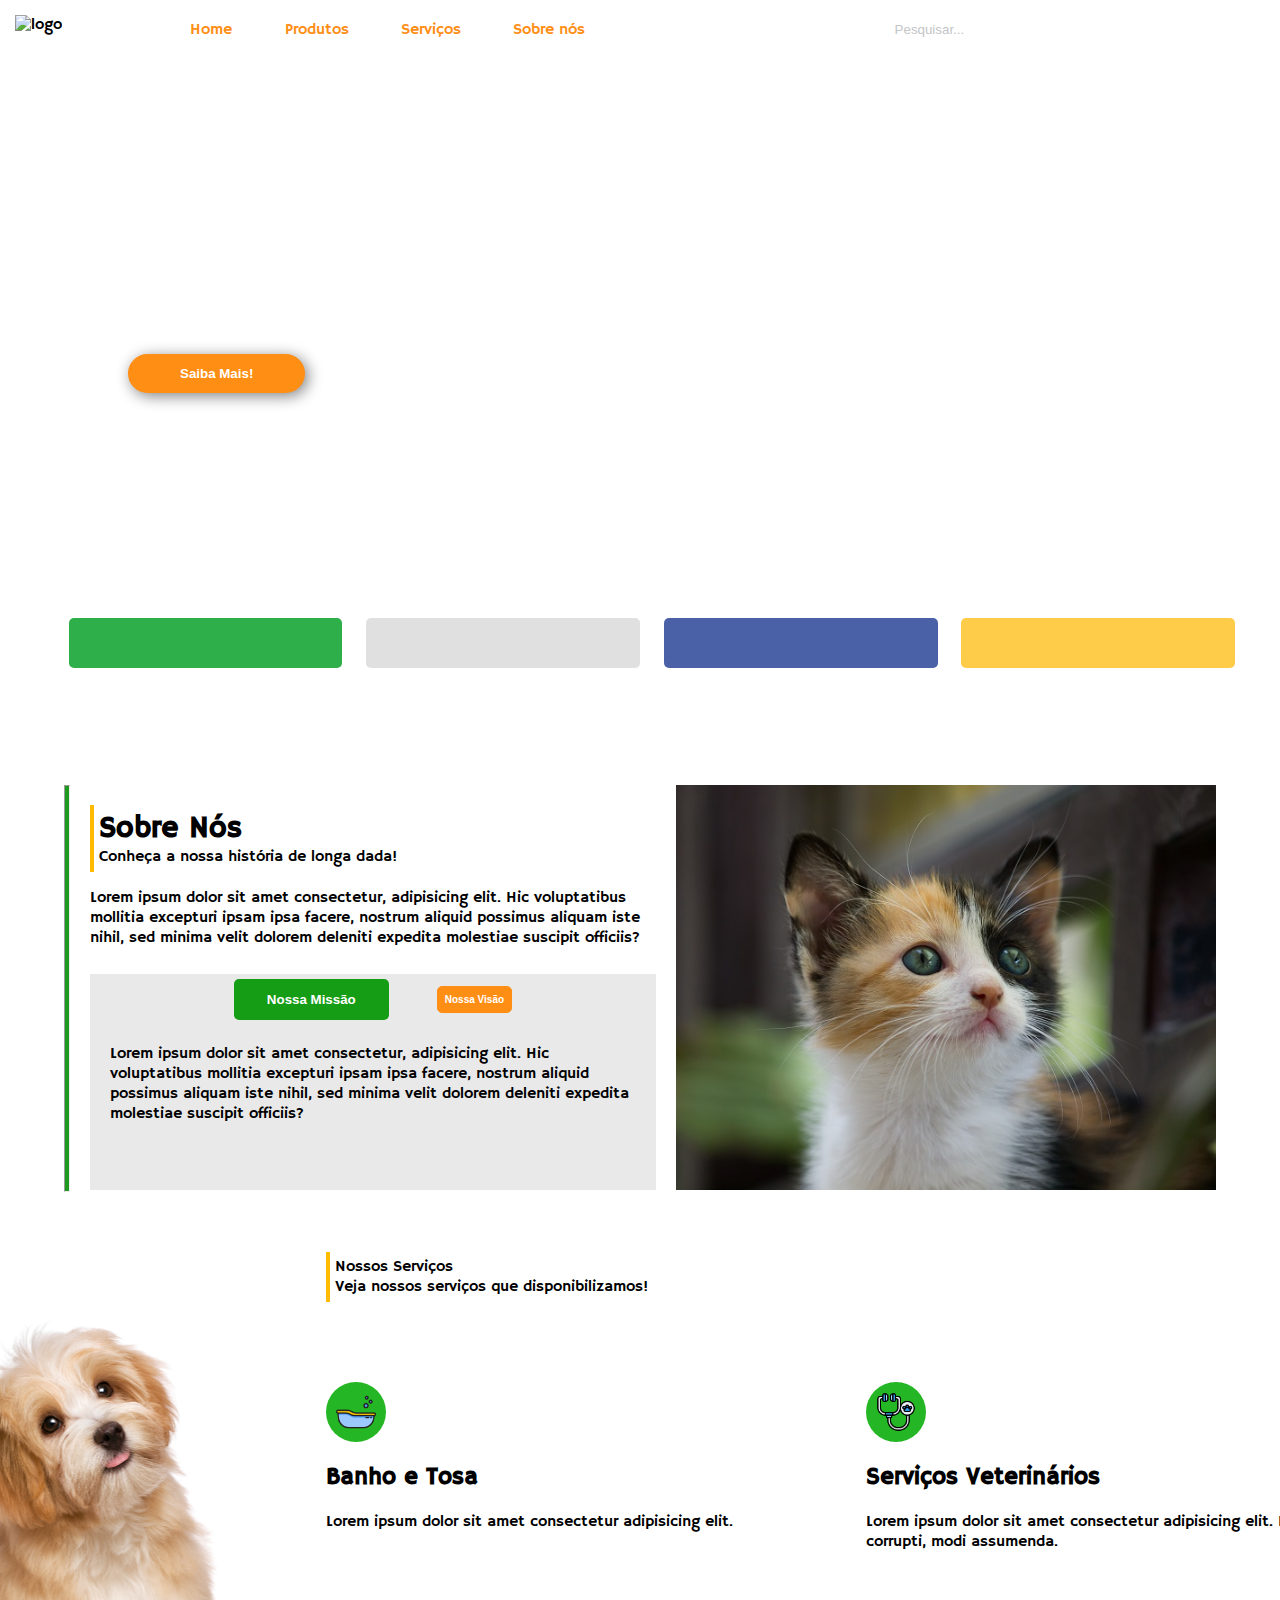
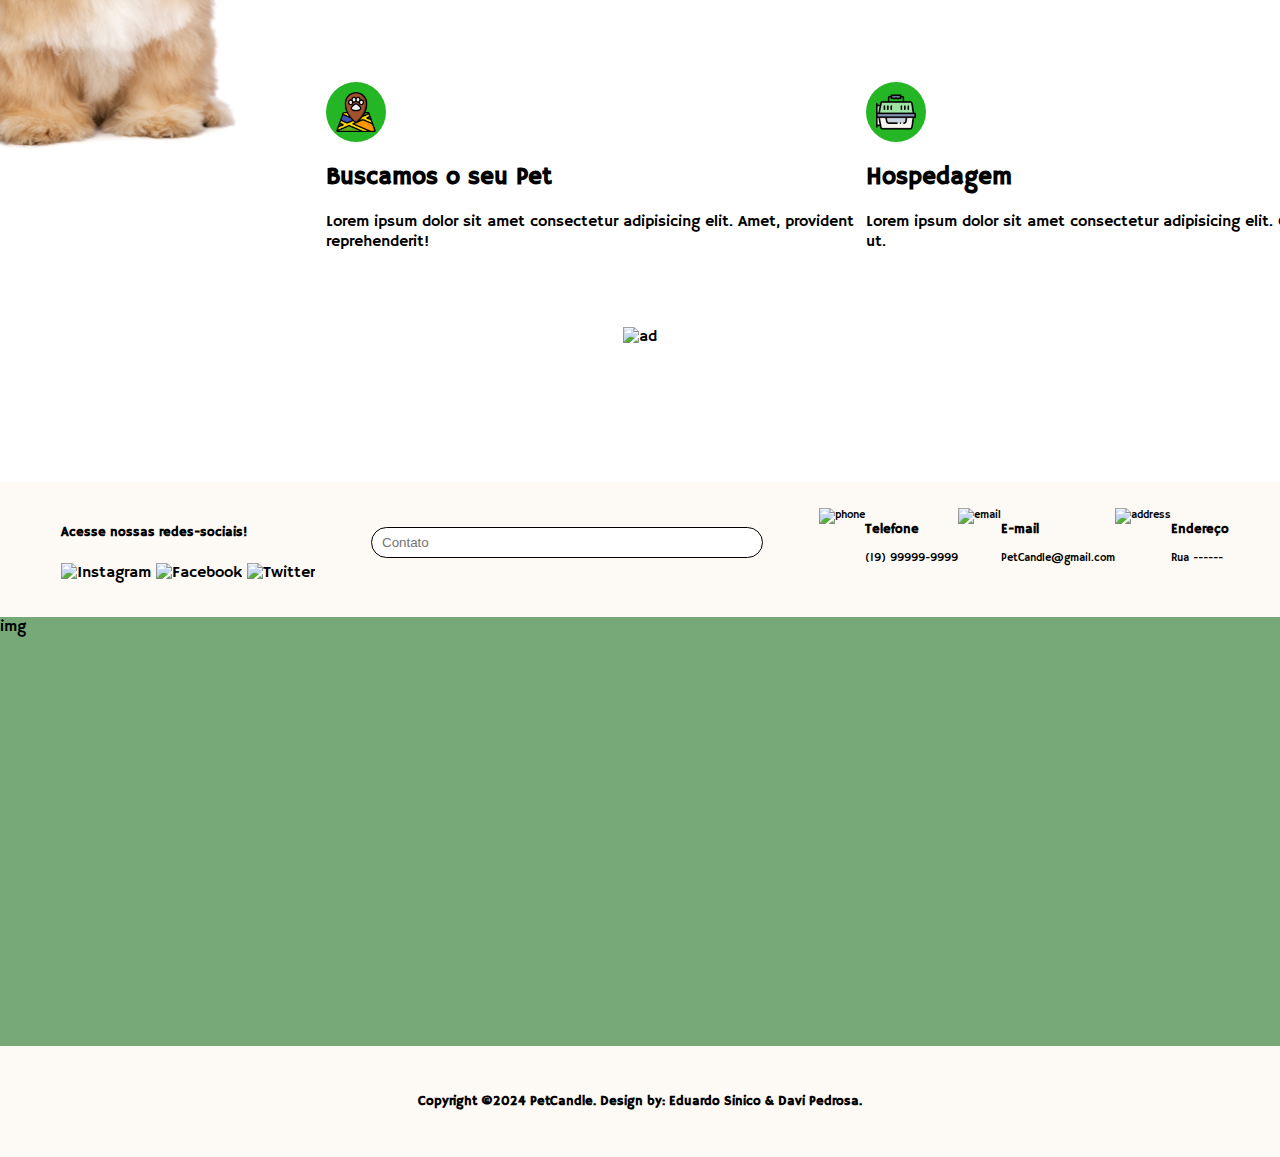
==== commit 2b8dfe93: "OK" ====
--- a/PetCandle/index.html
+++ b/PetCandle/index.html
@@ -192,39 +192,7 @@
       </div>
       
       <!-------======PRODUTOS====------->
-      <div class="div-products">
-        <button class="prev" onclick="slideLeft()"><</button>
-        <div class="container-products">
-          <!-- carousel de cards 1 -->
-          <div class="div-products-line-1">
-
-            <div class="card"></div>
-            <div class="card"></div>
-            <div class="card"></div>
-            <div class="card"></div>
-            <div class="card"></div>
-            <div class="card"></div>
-            <div class="card"></div>
-            <div class="card"></div>
-
-          </div>
-
-          <!-- carousel de cards 2
-          <div class="div-products-line-2">
-            <button class="prev"><</button>
-            <div class="card"></div>
-            <div class="card"></div>
-            <div class="card"></div>
-            <div class="card"></div>
-            <div class="card"></div>
-            <div class="card"></div>
-            <div class="card"></div>
-            <div class="card"></div>
-            <button class="next">></button>
-          </div> -->
-        </div>
-        <button class="next"onclick="slideRight()">></button>
-      </div>
+      <!-- Carrossel -->
 
               <!-------======PROPAGANDA====------->
       <div class="ad">
--- a/PetCandle/index.css
+++ b/PetCandle/index.css
@@ -404,38 +404,7 @@
 }
 
 /* ----=====Produtos Cards=====----- */
-.div-products{
-  width: 100%;
-  height: 400px;
-display: flex;
-justify-content: center; 
-align-items: center;
-}
-.container-products{
-  height: 90%;
-  width: 80%;
-  display: flex;
-  justify-content: center;
-  align-items: center;
-  overflow: hidden;
-}
-.div-products-line-1 {
-  height: 300px;
-  width: 170%;
-  display: flex; 
-  align-items: center;
-  
-}
-.card{
-  margin-left: 1%;
-  width: 250px;
-  height: 200px;
-  background-color: grey;
-}
-.div-products .prev, .div-products .next{
-  height: 40px;
-  width: 40px;
-}
+/* Carrossel */
 
 
 
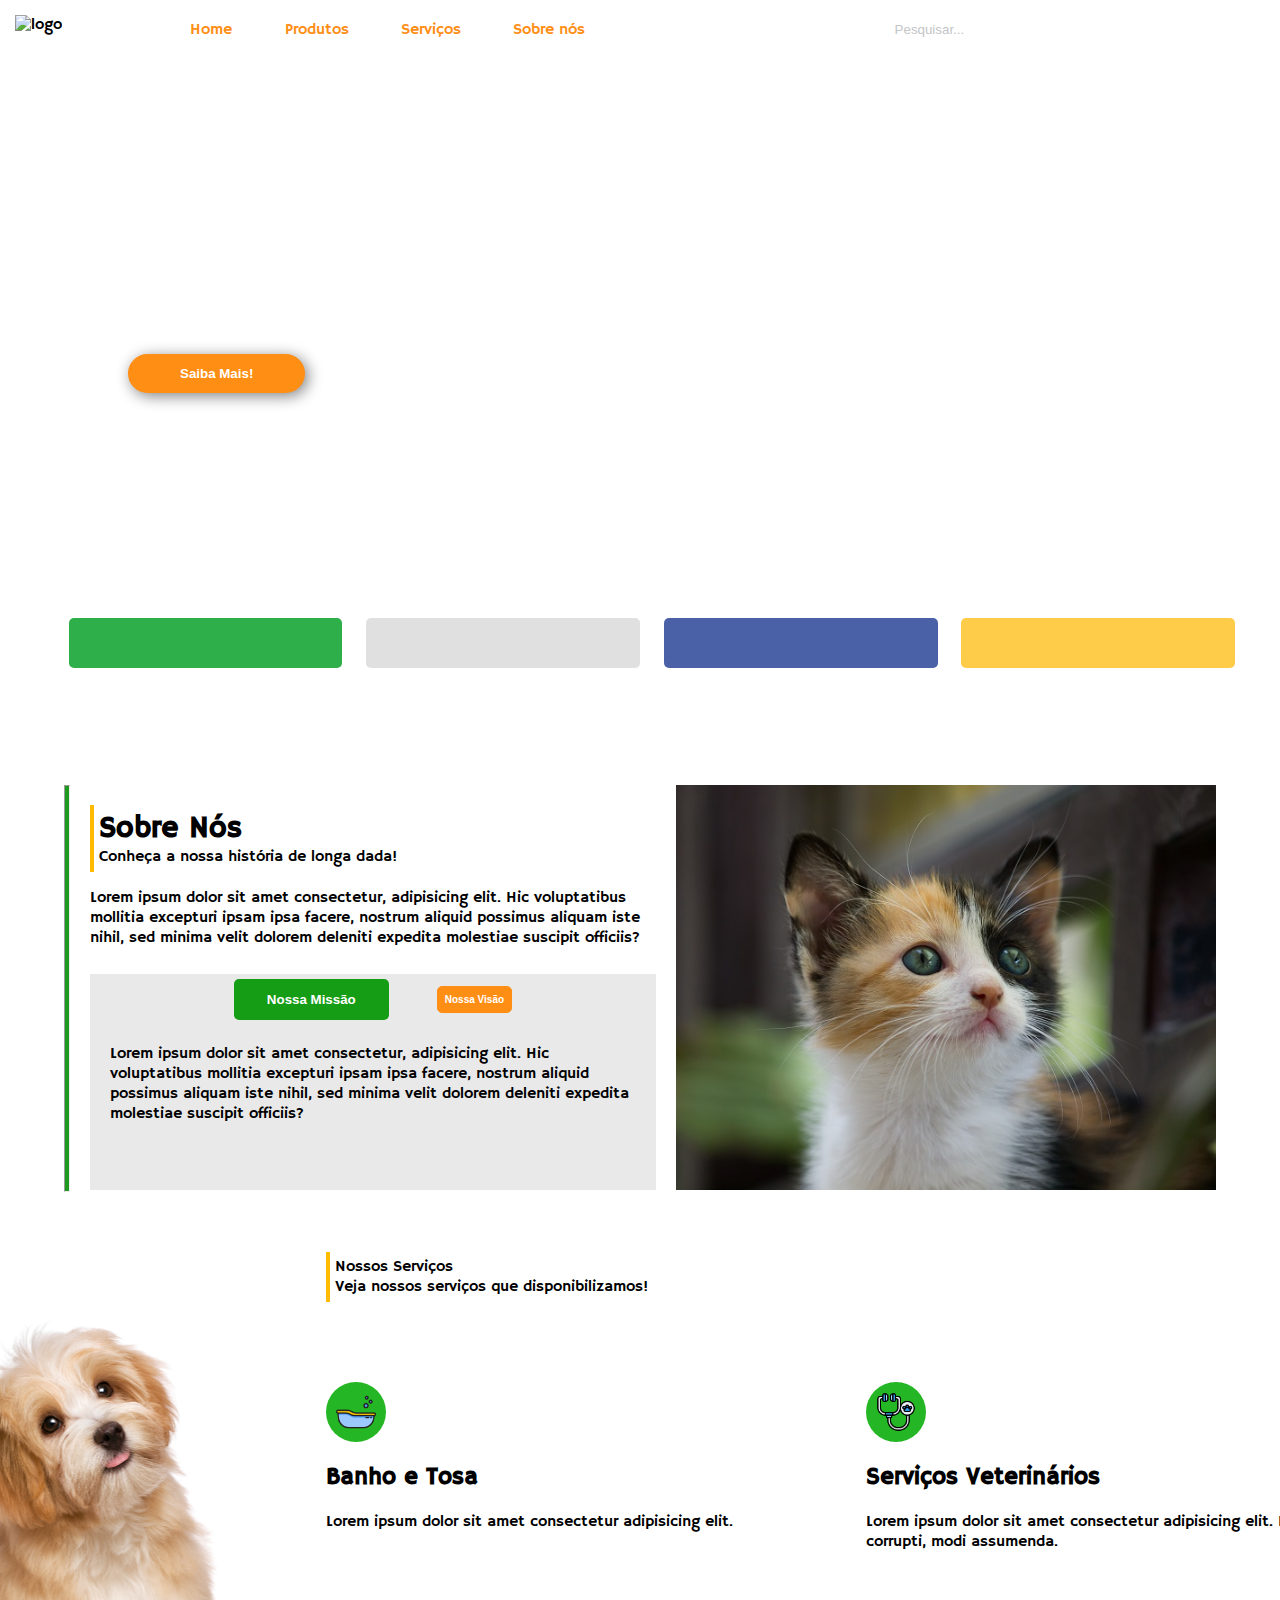
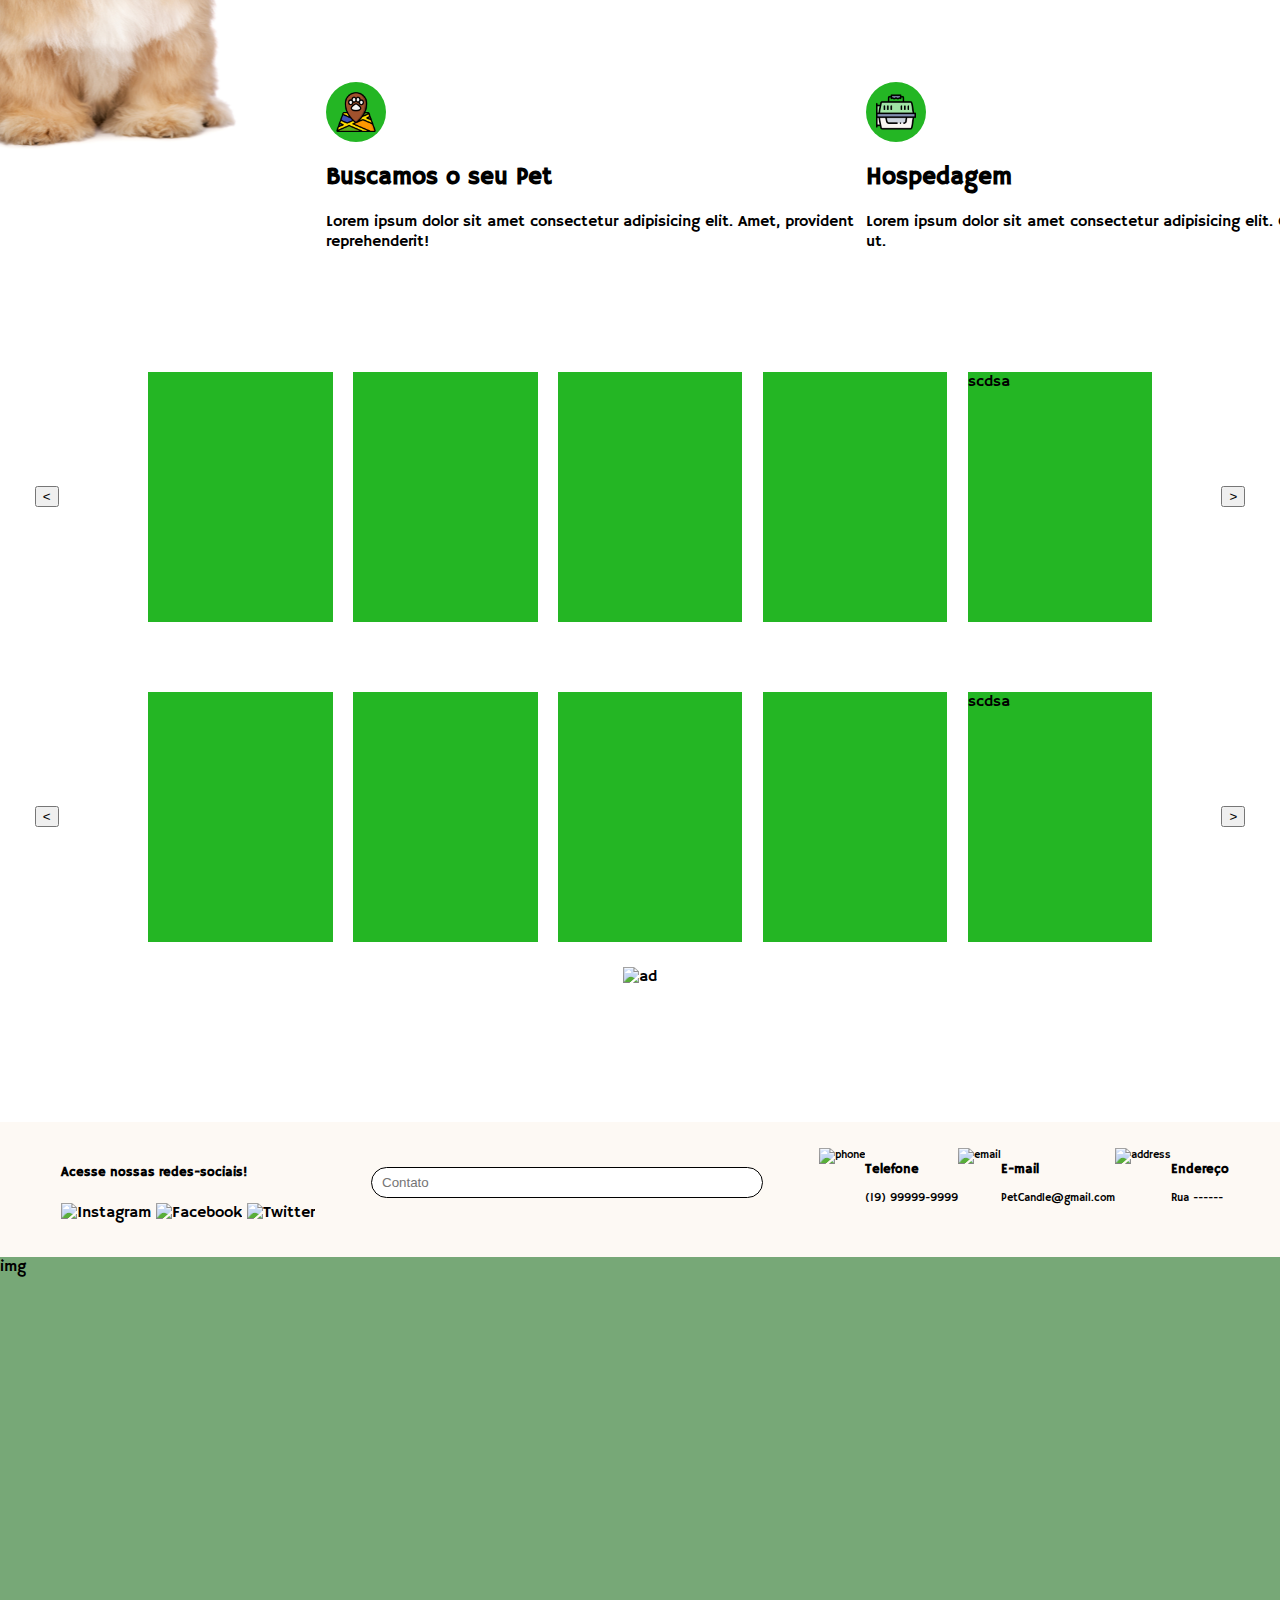
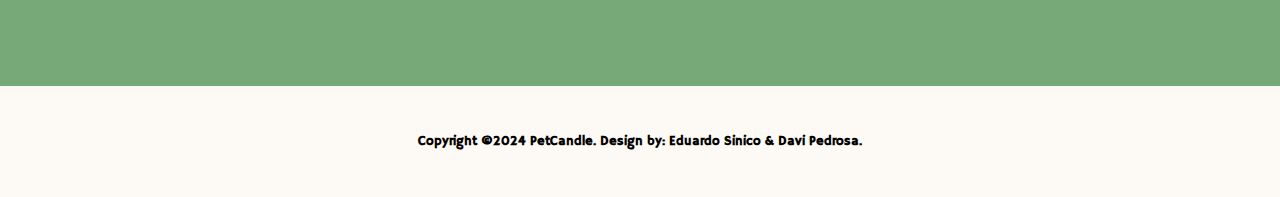
==== commit f690af25: "função do carrossel quase pronta" ====
--- a/PetCandle/index.html
+++ b/PetCandle/index.html
@@ -193,8 +193,47 @@
       
       <!-------======PRODUTOS====------->
       <!-- Carrossel -->
-
-              <!-------======PROPAGANDA====------->
+  
+<section class="slider">
+  <div class="container-card1">
+  <button class="prevItem" id="prevItem"><</button>
+  <div class="slider-container">
+    <div class="div-cards-slide" id="card-slide">
+      <div class="card"></div>
+      <div class="card"></div>
+      <div class="card"></div>
+      <div class="card"></div>
+      <div class="card">scdsa</div>
+      <div class="card">asdas</div>
+      <div class="card">sadd</div>
+      <div class="card">asdasd</div>
+      <div class="card">dasda</div>
+      <div class="card">dasd</div>
+  </div>
+  </div>
+  <button class="nextItem" id="nextItem">></button>
+</div>
+<div class="container-card2">
+  <button class="prevItem2" id="prevItem2"><</button>
+  <div class="slider-container">
+    <div class="div-cards-slide2" id="card-slide2">
+      <div class="card"></div>
+      <div class="card"></div>
+      <div class="card"></div>
+      <div class="card"></div>
+      <div class="card">scdsa</div>
+      <div class="card">asdas</div>
+      <div class="card">sadd</div>
+      <div class="card">asdasd</div>
+      <div class="card">dasda</div>
+      <div class="card">dasd</div>
+  </div>
+  </div>
+  <button class="nextItem2" id="nextItem2">></button>
+</div>
+</section>
+
+      <!-------======PROPAGANDA====------->
       <div class="ad">
         <div class="ad-img">
           <img src="" alt="ad">
--- a/PetCandle/index.css
+++ b/PetCandle/index.css
@@ -405,14 +405,40 @@
 
 /* ----=====Produtos Cards=====----- */
 /* Carrossel */
-
-
-
-
-
-
-
-
+.slider{
+  height: 100%;
+  width: 100%;
+
+}
+.container-card1, .container-card2{
+  margin-top: 20px;
+  height: 100%;
+  width: 100%;
+  display: flex;
+  justify-content: space-around;
+  align-items: center;
+}
+.slider-container{
+  height: 300px;
+  width: 80%;
+  overflow: hidden;
+  display: flex;
+  flex-direction:column ;
+  justify-content: center;
+}
+.div-cards-slide, .div-cards-slide2{
+  width: 200%;
+  display: flex;
+justify-content: space-between;
+transition: .5s;
+
+}
+.card{
+  background-color: #24b624;
+  height: 250px;
+  width: 200px;
+  margin-left:1% ;
+}
 
 
 
